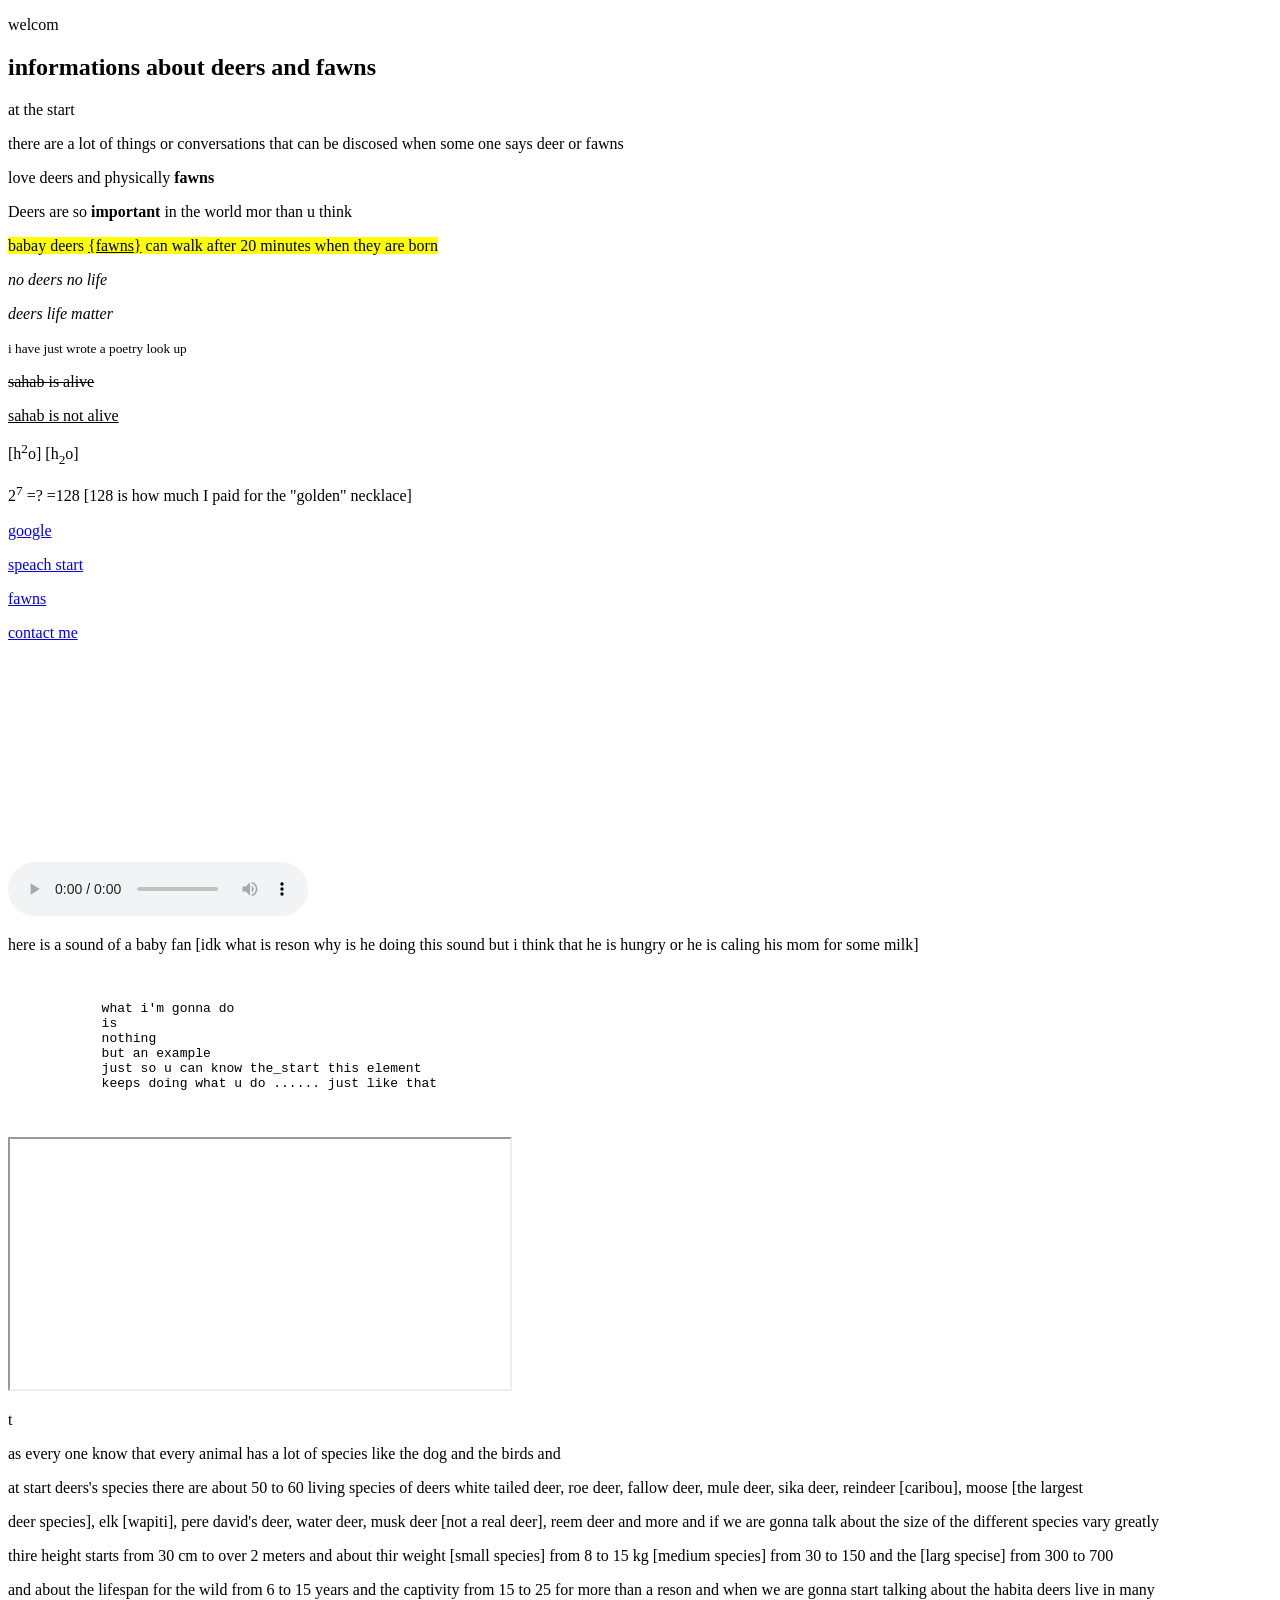
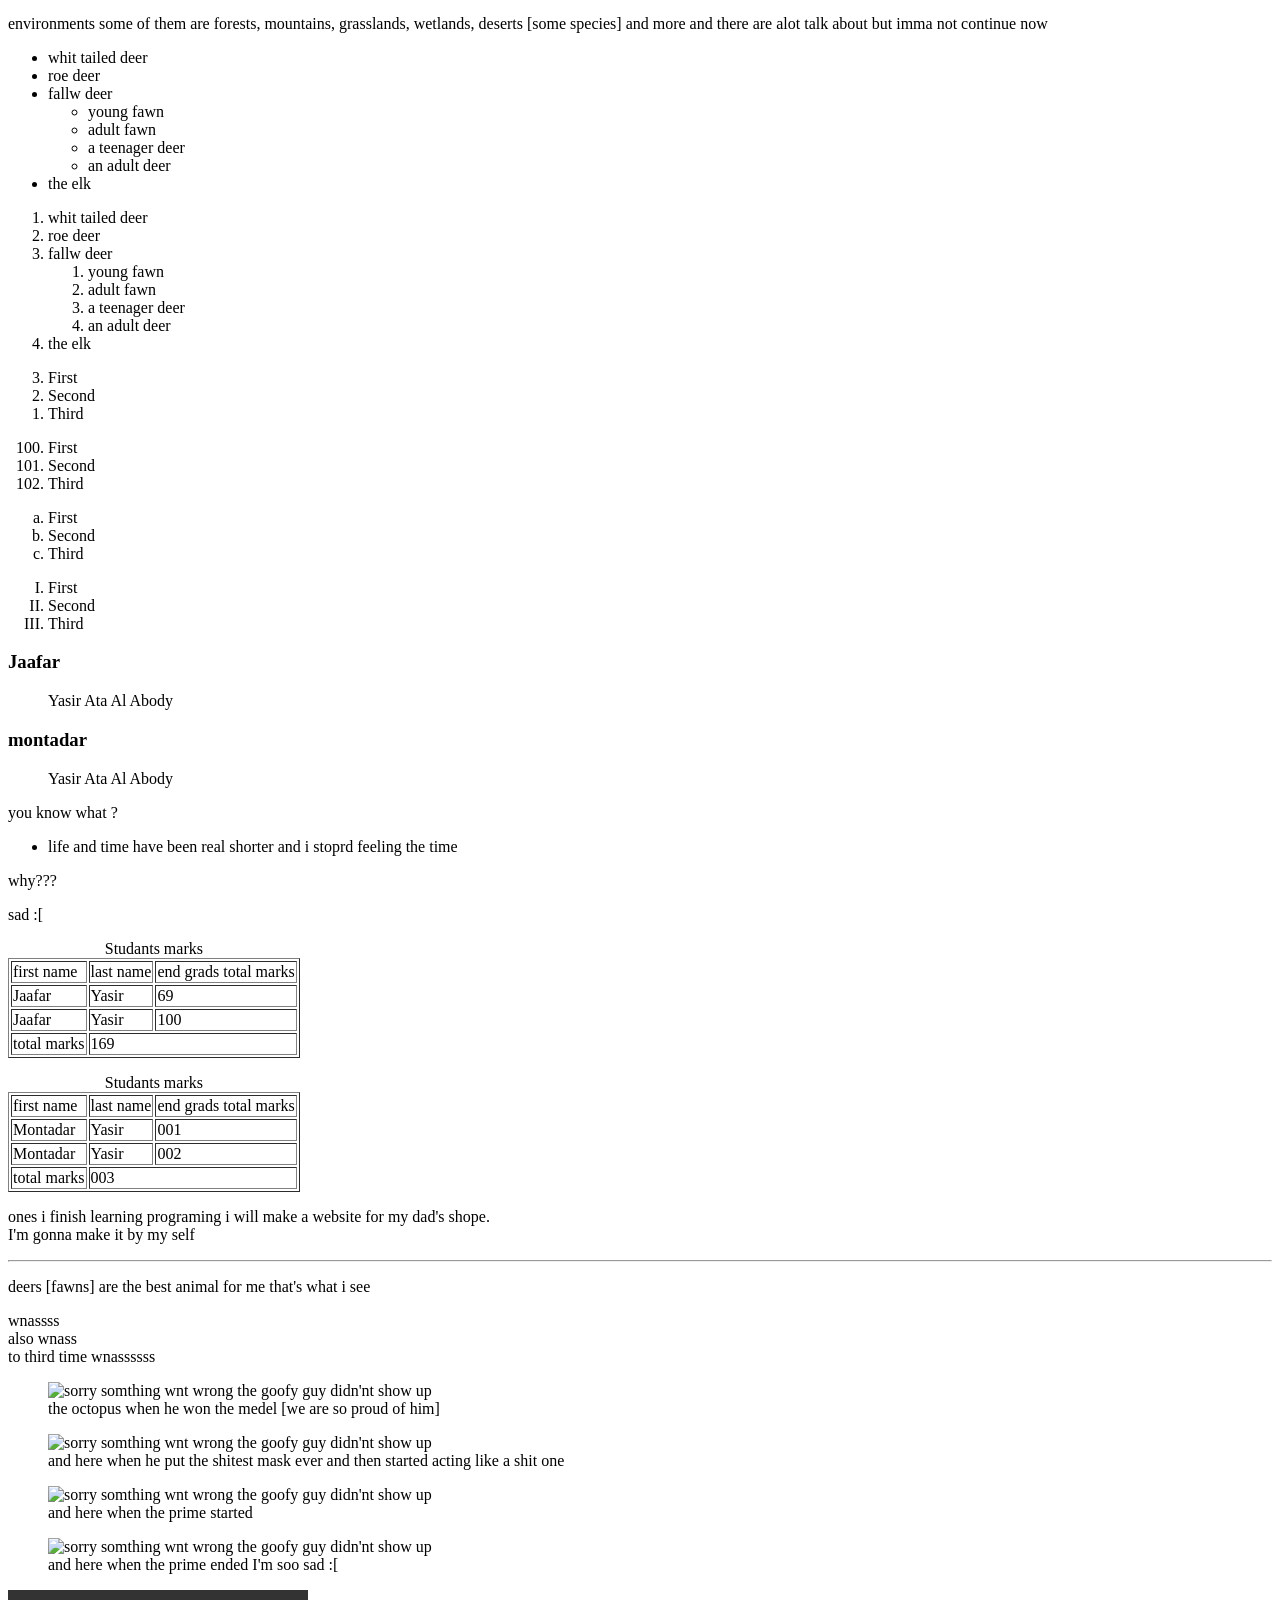
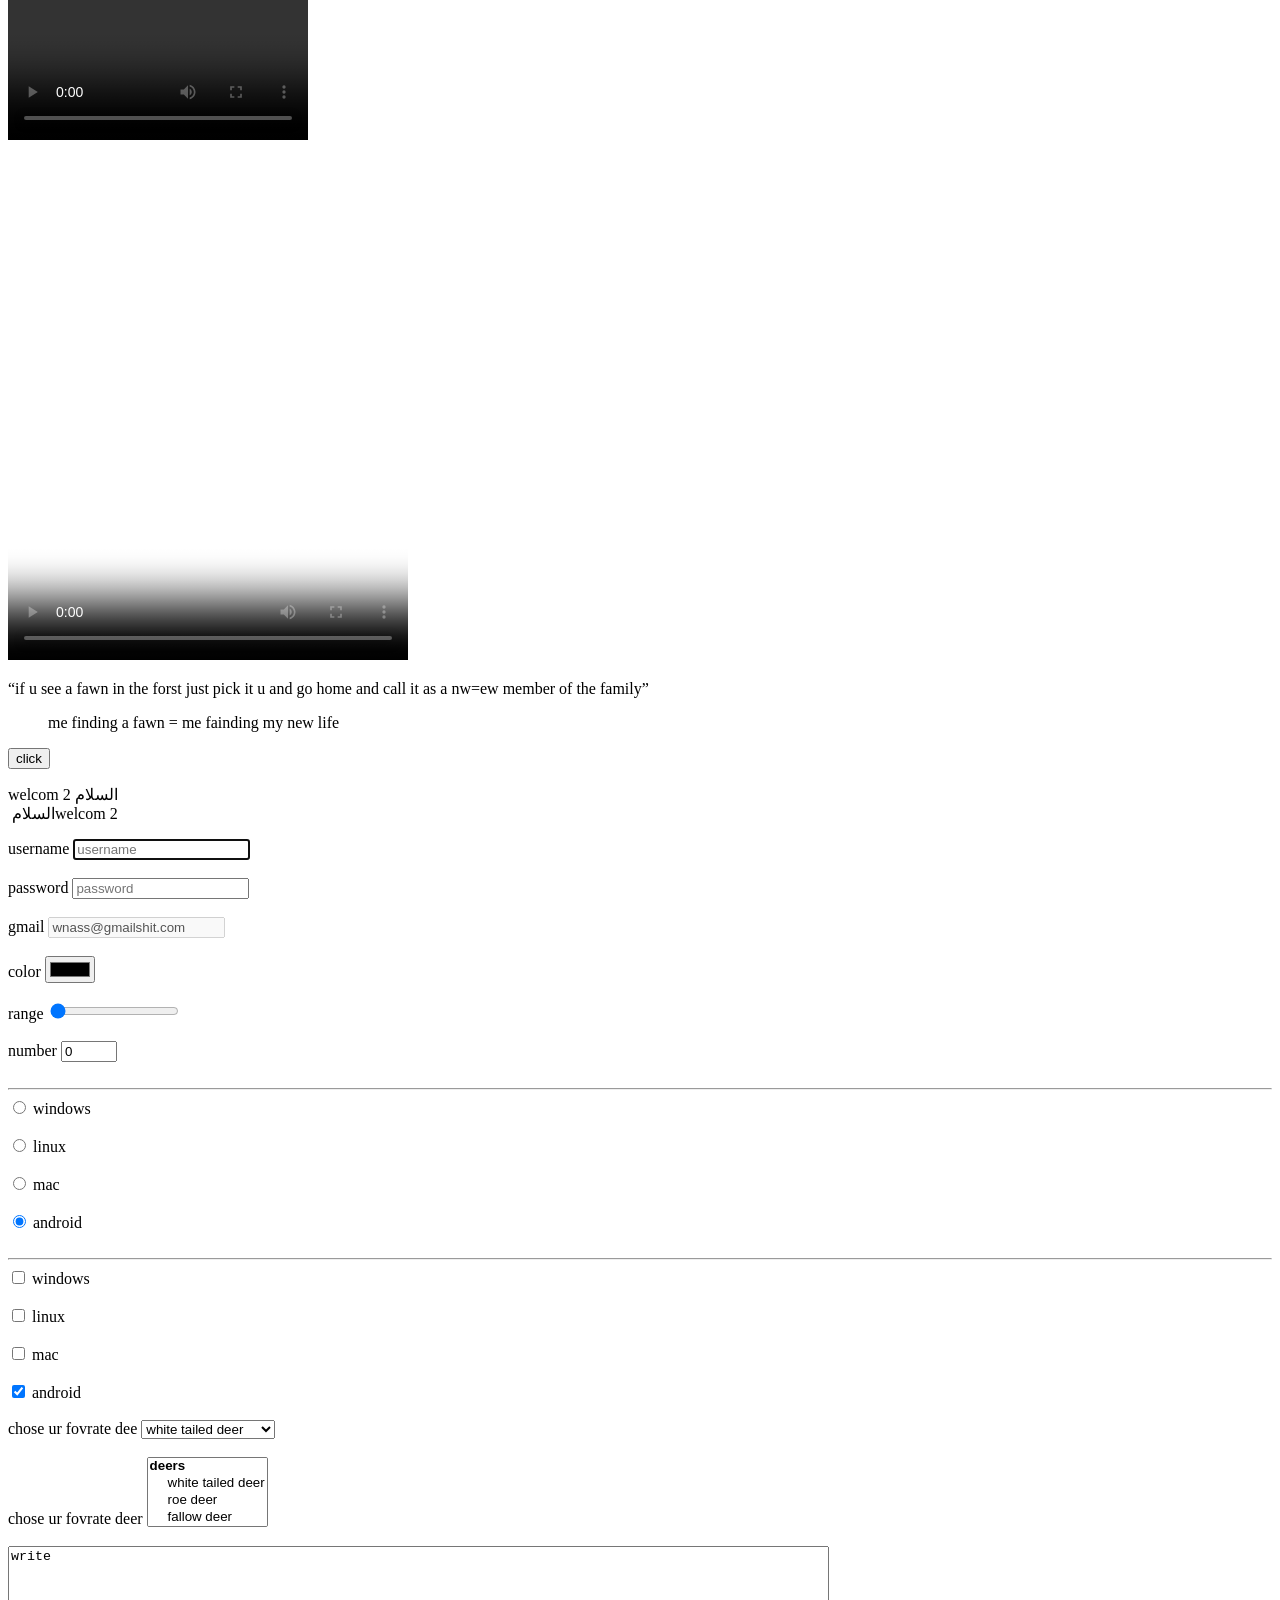
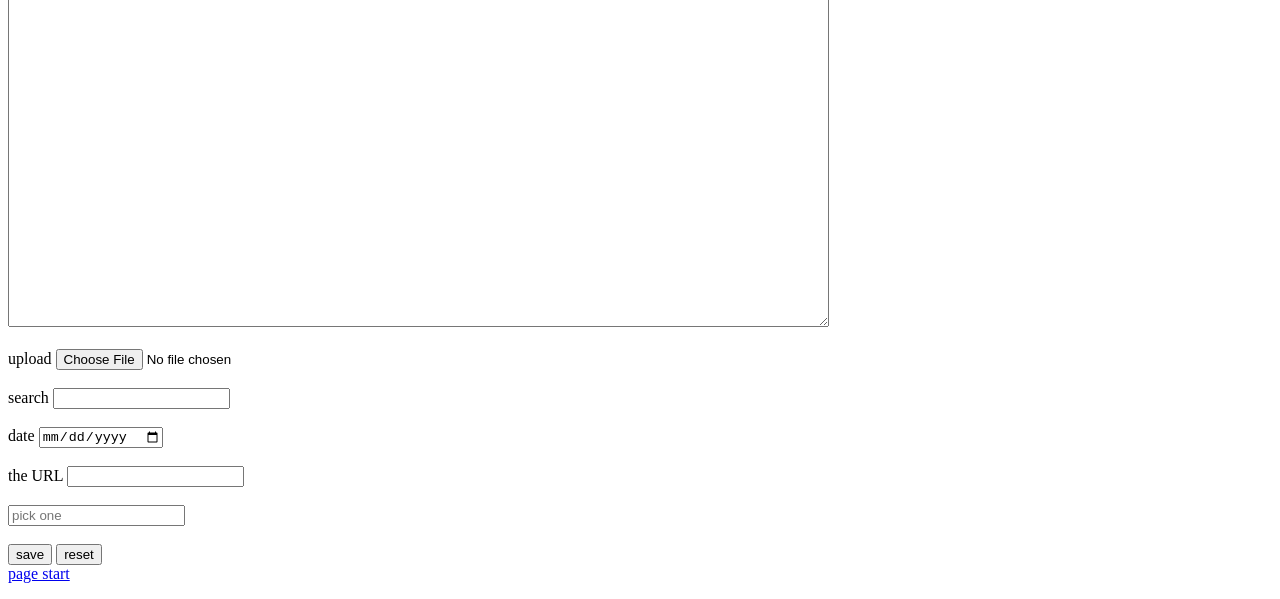
==== index.html @ 4ec89a50 "1" ====
<!DOCTYPE html>
<html lang="en">
    <meta name="discription" content="here u are gonna see some informations about deers and fawns" />
    
    <head>
        <title> jaafar_html+CSS</title>
    </head>
    <Link rel="stylsheet" href="index.css">
        <p id="page_start">
        welcom
        </p>
    <body>
            <h2>informations about deers and fawns</h2>
            <p calss="my-first-p">
                at the start 
            </p>
            there are a lot of things or conversations that can
            be discosed when some one says deer or fawns
        </p> love deers and physically <b>fawns</b>
         <P>
            Deers are so <strong>important</strong> in the world mor than u think 
        </P> 
        <p>
           <mark> babay deers <u>{fawns}</u>
             can walk after 20 minutes when they are born </mark>
        </p>
        <p>
            <i>
                no deers no life
            </i>
        </p>
        <p>
            <em>
                deers life matter
            </em>
        </p>      
        <p>
            <small>
                i have just wrote a poetry look up
            </small>
        </p>
        <p>
            <del>sahab is alive</del>
        </p>

        <p>
           <ins> sahab is not alive </ins>
        </p>
        <p>
           [h<sup>2</sup>o] [h<sub>2</sub>o]
        </p>
        <p>
            2<sup>7</sup> =? =128 [128 is how much I paid for the "golden"
             necklace]
        </p>
        <p>
    <a href="https://google.com" target="_blank" title="Open google and serch [deers]">google</a>
        </p>

        <p>
        <a href="#the_start" title="skip to the start of the speach">speach start</a>
        <p>
        <a href="https://toknowtheland.com/blog/earlydaysinthelivesoffawns" target="_blank" title="know some information about fawns">fawns
        <p>
        </a>
    </p>
        <a href="mailto:amesomorlodWM@gmail.com" title="go to gmail">contact me</a>     
     <p>

        <img src="https://dictionary.cambridge.org/images/thumb/fawn_noun_002_13530.jpg?version=6.0.80" alt="" width="500px">
     </p>
     <p>
        <img src="https://encrypted-tbn0.gstatic.com/images?q=tbn:ANd9GcTfpJ6cUrOnuz2rnadRdw2T6zLLbq3lsRWZYPFgx9CZ3A&s=10" alt="">
     </p>
        <p>
            <img src="https://a-z-animals.com/media/2021/12/fawn-closeup-picture-id516946969.jpg" alt=""width="600">
        <p>
            <img src="https://encrypted-tbn0.gstatic.com/images?q=tbn:ANd9GcSZIADyvtuXwyiFSKUsiDVc4rbxoDLCqcpcG_L2-N6LKw&s=10" alt="">
            
        </p>
        <p>
            <img src="https://i.pinimg.com/564x/32/e7/c9/32e7c96ead98dad8205f0f833306c38b.jpg" alt="">
            
        </p>
        <p>
            <img src="https://static.wixstatic.com/media/2283c1_62ff56b1443c47478d6bbac114c82521~mv2.jpg/v1/fill/w_568,h_378,al_c,q_80,usm_0.66_1.00_0.01,enc_avif,quality_auto/2283c1_62ff56b1443c47478d6bbac114c82521~mv2.jpg" alt="">
        </p>
        <p>
            <audio controls>
                <source src="freesound_community-fawn-bleats-98384.mp3" type="audio/mp3">
                <p>
                here is a sound of a baby fan
                [idk what is reson why is he doing this sound but i think that he is hungry or he is caling his mom for some milk]    
                </p>
            </audio>
        </p>
        <br>
        <pre>
            what i'm gonna do 
            is 
            nothing
            but an example 
            just so u can know the_start this element 
            keeps doing what u do ...... just like that 
        </pre>
        <br>
        <iframe src="https://elzero.org/" width="500" height="250">Al_zero_web_school.</iframe>
    <p>t
        <p> as every one know that every animal has a lot of species like the dog and the birds and 
        <p id="the_start">at start deers's species there are about 50 to 60 living species of deers white tailed deer, roe deer, fallow deer, mule deer, sika deer, reindeer [caribou], moose [the largest </p>
        <p> deer species], elk [wapiti], pere david's deer, water deer, musk deer [not a real deer], reem deer and more and if we are gonna talk about the size of the different species vary greatly </p> 
        <p> thire height starts from 30 cm to over 2 meters and about thir weight [small species] from 8 to 15 kg [medium species] from 30 to 150 and the [larg specise] from 300 to 700 </p>

        <p> and about the lifespan for the wild from 6 to 15 years and the captivity from 15 to 25 for more than a reson and when we are gonna start talking about the habita deers live in many </p>
        <p> environments some of them are forests, mountains, grasslands, wetlands, deserts [some species] and more and there are alot  talk about but imma not continue now  </p>
    </p>
    <p>
        <ul>
        <li>
            whit tailed deer
        </li>
        <li>
            roe deer
        </li>
        <li>
            fallw deer
            <ul>
            <li>young fawn</li>
            <li>adult fawn</li>
            <li>a teenager deer</li>
            <li>an adult deer</li>
            </ul>
        </li>
        <li>
        the elk
        </li>
        </ul>
    </p>
    <ol>
        <li>
            whit tailed deer
        </li>
        <li>
            roe deer
        </li>
        <li>
            fallw deer
            <ol>
            <li>young fawn</li>
            <li>adult fawn</li>
            <li>a teenager deer</li>
            <li>an adult deer</li>
            </ol>
        </li>
        <li>
        the elk
        </li>
        </ol>
    </p>
    <p>
        <ol reversed>
            <li>First</li>
            <li>Second</li>
            <li>Third</li>
        </ol>
    </p>
    <p>
     <ol start="100">
            <li>First</li>
            <li>Second</li>
            <li>Third</li>
        </ol>   
    </p>
<p>
<ol type="a">
            <li>First</li>
            <li>Second</li>
            <li>Third</li>
        </ol>
</p>
<p>
    <ol type="I">
            <li>First</li>
            <li>Second</li>
            <li>Third</li>
        </ol>
</p>
    <dl>
        <h3><dt>Jaafar</dt></h3>
        <dd>Yasir Ata Al Abody</dd>
        <h3><dt>montadar</dt></h3>
        <dd>Yasir Ata Al Abody</dd>
    </dl>
   <p>
    you know what ?
   </p>
   <p>
    <ul>
   <li>life and time have been real shorter and i stoprd feeling the time </li> 
   </ul>
   
   </p>
   <p>
    why???
   </p>

   <p>
    sad :[
   </p>
   <p>
   <table border="1">
        <caption>Studants marks</caption>
    <thead>

        <tr>
            <td>
                first name
            </td>
            <td>
                last name
            </td>
            <td>
                end grads 
                total marks
            </td>
        </tr>
    </thead>
    <tbody>
        <tr>
            <td>
                Jaafar
            </td>
            <td>
                Yasir
            </td>
            <td>
                69
        </tr>
        <tr>
                <td>
                Jaafar
            </td>
            <td>
                Yasir
            </td>
            <td>
                100

            </td>
        </tr>
    </tbody>
    <tfoot>
        <tr>
            <td>
                total marks
            </td>
            <td colspan="2">
                169
            </td>
        </tr>
    </tfoot>
    </table>
   </p>
   <p>
    <table border="1">
        <caption>Studants marks</caption>
    <thead>

        <tr>
            <td>
                first name
            </td>
            <td>
                last name
            </td>
            <td>
                end grads 
                total marks
            </td>
        </tr>
    </thead>
    <tbody>
        <tr>
            <td>
                Montadar
            </td>
            <td>
                Yasir
            </td>
            <td>
                001
        </tr>
        <tr>
            <td>
               Montadar    
            </td>
            <td>
                Yasir
            </td>
            <td>
                002

            </td>
        </tr>
    </tbody>
    <tfoot>
        <tr>
            <td>
                total marks
            </td>
            <td colspan="2">
                003

            </td>
        </tr>
    </tfoot>
    </table>
   </p>
   <p>
    ones i finish learning programing i will make a <span>website</span> for my dad's shope. <br>I'm gonna make it by my self
   </p>

     <!--
    ucan use the <span></span> so u can control the word that's inside it with css 
     -->
    <!--
      u can use the element <br> so u can start a new line exactly like the <p></p>
      -->
      <hr>
      <p>
        deers [fawns] are the best animal for me that's what i see
      </p>
      <!--
       by using <div></div> the contaner u'll be able to control ane much of elements in css
       -->
       <section>
        wnassss
       </section>
       <aside>
        also wnass
       </aside>
       <article>
        to third time wnassssss
       </article>
       <figure>
        <img src="IMG-20260806-WA0003.jpg" alt="sorry somthing wnt wrong the goofy guy didn'nt show up">
        <figcaption>the octopus when he won the medel [we are so proud of him]</figcaption>
       </figure>
       <figure>
         <img src="IMG-20260809-WA0001.jpg" alt="sorry somthing wnt wrong the goofy guy didn'nt show up" width="200">
         <figcaption>and here when he put the shitest mask ever and then started acting like a shit one
         </figcaption>
         </figure>
         <figure>
            <img src="IMG-20260809-WA0007.jpg" alt="sorry somthing wnt wrong the goofy guy didn'nt show up" width="200">
            <figcaption>and here when the prime started</figcaption>
         </figure>
         <figure>
            <img src="IMG-20260809-WA0011.jpg" alt="sorry somthing wnt wrong the goofy guy didn'nt show up" width="200" height="400">

            <figcaption>and here when the prime ended I'm soo sad :[
            </figcaption>
         </figure>
        <p>
            <video controls width="300">
                <source src=" VID_20260719_031650_533.mp4" type="video/mp4">
            </video>
        </p>
        <p>

            <video controls width="400" height="500" poster="A pic of a good fawn.jpg">look at this
            <source src="a fawn running.mp4" type="video/mp4">
            </video>
        </p>
        <p>
            <q>if u see a fawn in the forst just pick it u and go home and call it as a nw=ew member of the family</q>
        </p>
        <blockquote>me finding a fawn = me fainding my new life</blockquote>
        <p>
            <button>click</button>
        </p>
        <p>
            <!--
             <wbr></wbr> by using this element u will be able to breack links just like <br> but in links only
            --> 
             welcom 2 السلام
             <br>
             <bdi>السلام </bdi> welcom 2 
        </p>
        
        
        <p>
            <div>
        <form action="Jaafar,alehandrogrnata" method="get">
                    <div>
                    <label>username</label>
                    <input type="text" required placeholder="username" name="username" autofocus>

                    </div>
                    <br>
                    <div>
                        <label>password</label>
                    <input type="password" required placeholder="password" name="password" minlength="8" maxlength="20">
                    </div>
                        <br>
                    <div>
                        <label>gmail</label>
                        <input type="text" placeholder="write your gmail" value="wnass@gmailshit.com" required name="emil" disabled>
                        <br>
                        <br>

                        <div>
                        <label>color</label>
                        <input type="color" name="color" required
                        >
                        </div>
                        <br>
                        <div>
                            <label>range</label>
                            <input type="range" name="range" min="0" max="100" step="10" value="0" required>
                        </div>
                        <br>
                        <div>
                            <label for="num">number</label>
                            <input id="num" type="number" name="number" min="0" max="100" step="10" value="0" required>
                        </div>
                        <br>
                        <hr>
                         <div>
                            <input id="win" type="radio" name="os" value="windows"/>
                            <label for="win">windows</label>
                        </div>
                        <br>
                        <div>
                            <input id="lin" type="radio" name="os" value="linux"/>
                            <label for="lin">linux</label>
                        </div>
                        <br>
                        <div>
                            <input id="mac" type="radio" name="os" value="mac">
                            <label for="mac">mac</label>
                        </div>
                        <br>
                        <div>
                            <input id="andi" type="radio" name="os" value="android" checked/>
                            <label for="andi">android</label>
                        </div>
                    <br>
                    <hr>
                    <div>
                            <input id="win1" type="checkbox" name="os" value="windows"/>
                            <label for="win1">windows</label>
                        </div>
                        <br>
                        <div>
                            <input id="lin1" type="checkbox" name="os" value="linux"/>
                            <label for="lin1">linux</label>
                        </div>
                        <br>
                        <div>
                             <input id="mac1" type="checkbox" name="os" value="mac">
                            <label for="mac1">mac</label>
                        </div>
                        <br>
                        <div>
                            <input id="andi1" type="checkbox" name="os" value="android" checked/>
                            <label for="andi1">android</label>
                        </div>
                        <br>
                <div>
                            <label for="deers">chose ur fovrate dee
                            </label>
                            <select name="kinds of deers" id="deers">
                        <optgroup label="deers">
                            <option value="white tailed" slected>white tailed deer</option>
                            <option value="roe">roe deer</option>
                            <option value="fallow">fallow deer</option>
                        </optgroup>
                        <optgroup label="also deers">
                            <option value="white tailed">white tailed deer</option>
                            <option value="roe">roe deer</option>
                            <option value="fallow">fallow deer</option>
                        </optgroup>
                        </select>
                </div>
                        <br>
                    <div>
                            <label for="deers">chose ur fovrate deer</label>
                            <select name="kinds of deers" id="deers" multiple>
                        <optgroup label="deers">
                            <option value="white tailed">white tailed deer</option>
                            <option value="roe">roe deer</option>
                            <option value="fallow">fallow deer</option>
                        </optgroup>
                        <optgroup label="also deers">
                            <option value="white tailed">white tailed deer</option>
                            <option value="roe">roe deer</option>
                            <option value="fallow">fallow deer</option>
                        </optgroup>
                        </select>
                </div>
                        <br>
                        <div>
                            <textarea name="subject" placeholder="write" cols="100" rows="25">write</textarea>
                        </div>
                        <br>
                        <div>
                            <label>upload</label>
                            <input type="file">
                        </div>
                        <br>
                        <div>
                            <label>search</label>
                            <input type="search">
                        </div>
                        <br>
                        <div>
                            <label>date</label>
                            <input type="date">

                        </div>
                        <br>
                        <div>
                            <label>the URL</label>
                            <input type="url">
                        </div>
                        <br>
                        <div>
                            <input list="fawns" name="fawns" placeholder="pick one">
                    <datalist id="fawns">
                            <option value="fawns">
                            <option value="fawn 1">
                            <option value="fawn 2">
                            <option value="fawn 3">
                            <option value="fawn 4">
                            <option value="fawn 5">
                    </datalist>
                        </div>
                        <br>
                        <div>
                        <input type="submit" value="save">
                        <input type="reset" value="reset">
                        </div>
                    </div>
        </form>
            </div>
            <a href="#page_start" title="back to the start of the page">page start</a>

        </p>
        <!-- we got the elemen <name> u gotta put it in the elemen <input type="text"> so when u send the informations
             to the backind he will see what u named all the informations like password and the name of the account and the emil  
         -->
        <!-- <form action=""></form>  look down-->
        <!-- look bro there is some thing its name is <action> andd the write place to put in is inside the <form{here}></form>
             and by using it all the information will be send to the backind like the password and the username and the emil just like that 
        -->
       <!--
        i just dont know what these doese mean the alrtical and the section and the aside 
        -->


</body>
</html>


<!--
 when is the end?
 -->



<!-- i will try as hard as i can 
 <3 deers but fawns more at the same time 
-->
---- index.css ----
.my-firsy-p{
    color: aqua;
    font-size: 45px;
}
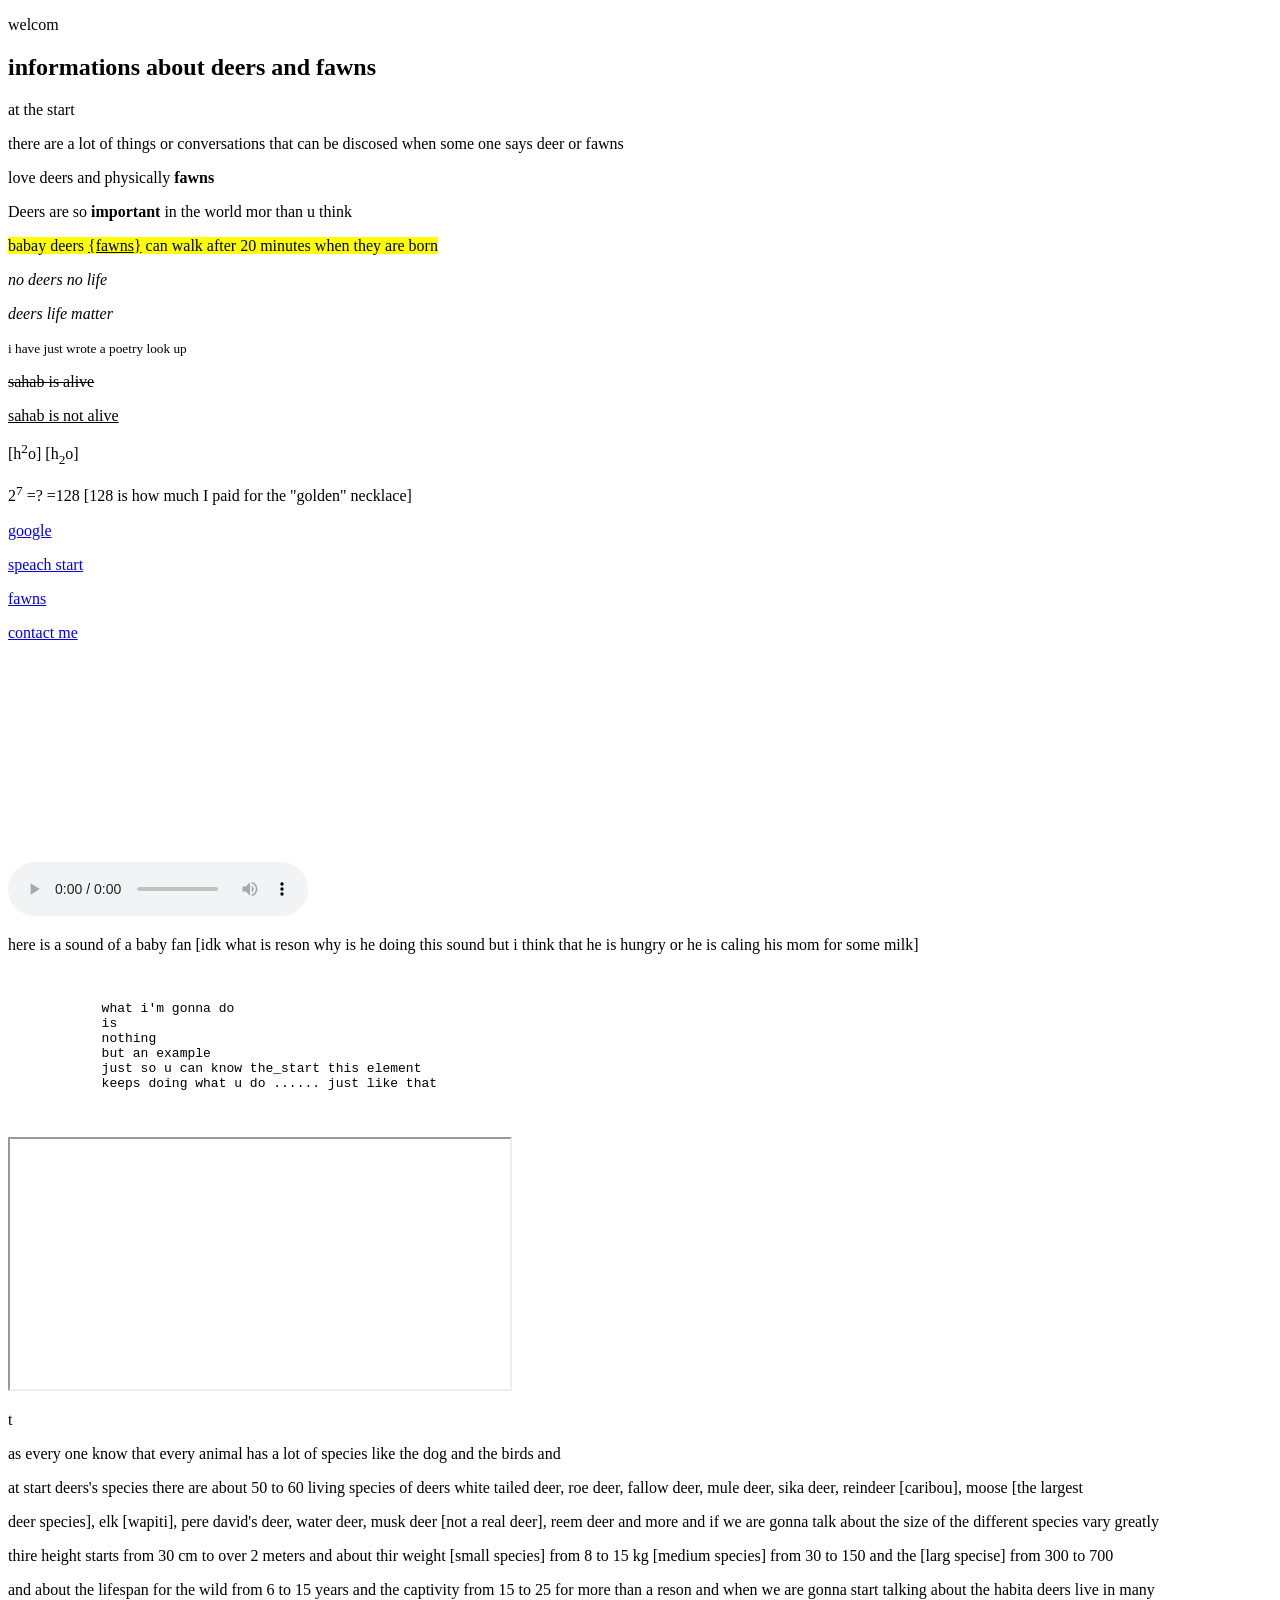
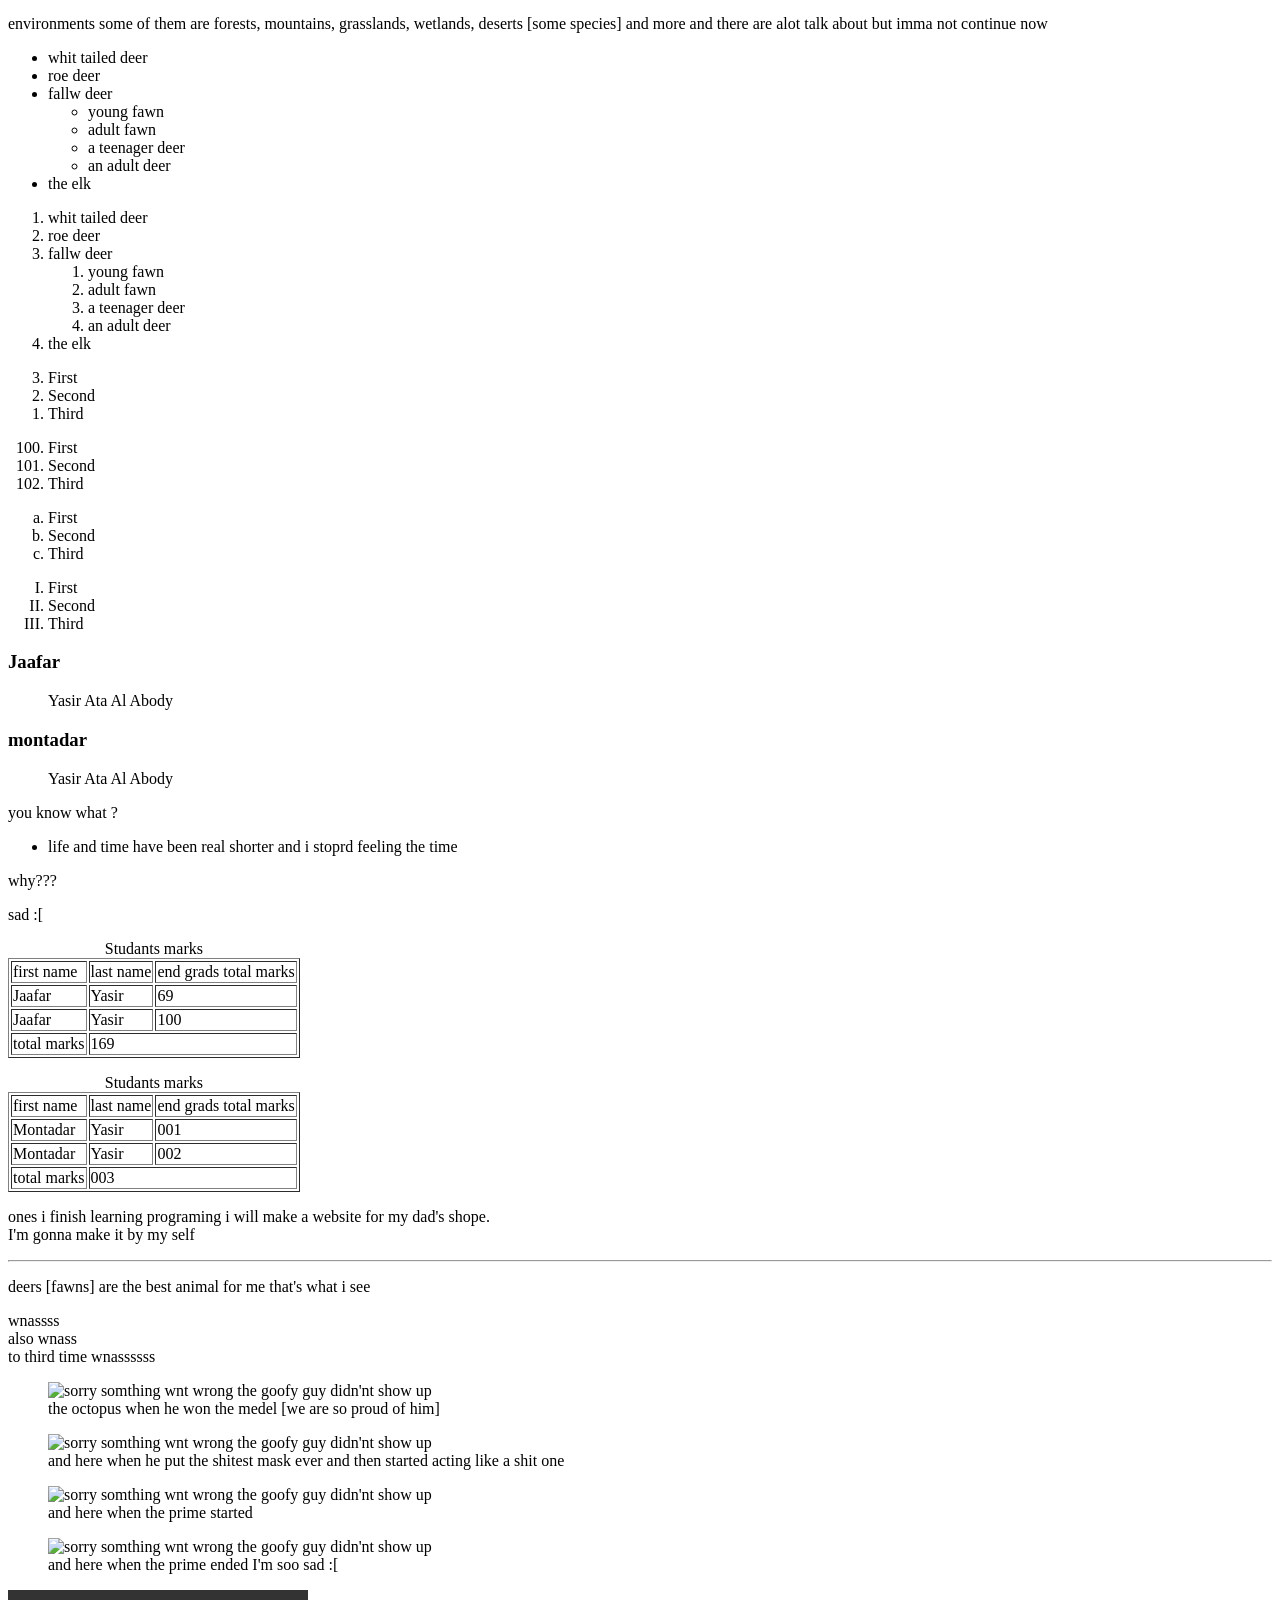
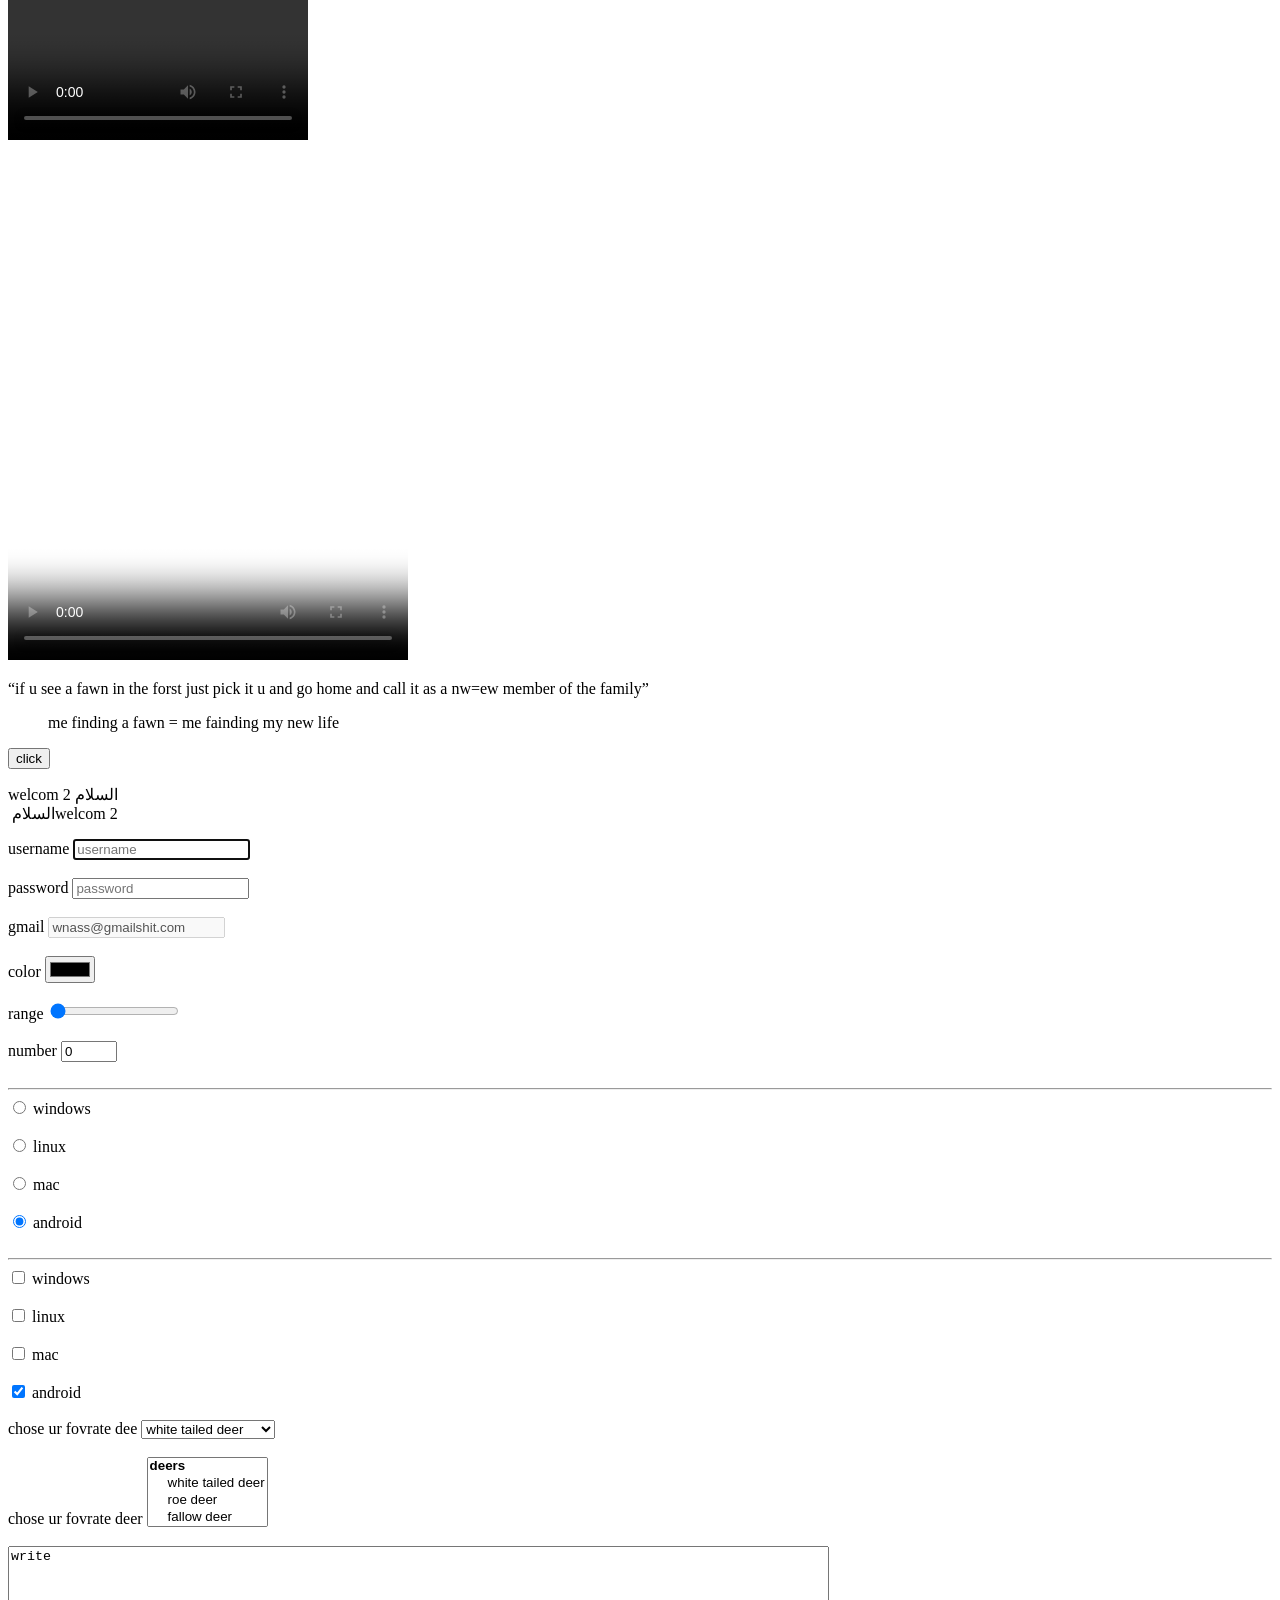
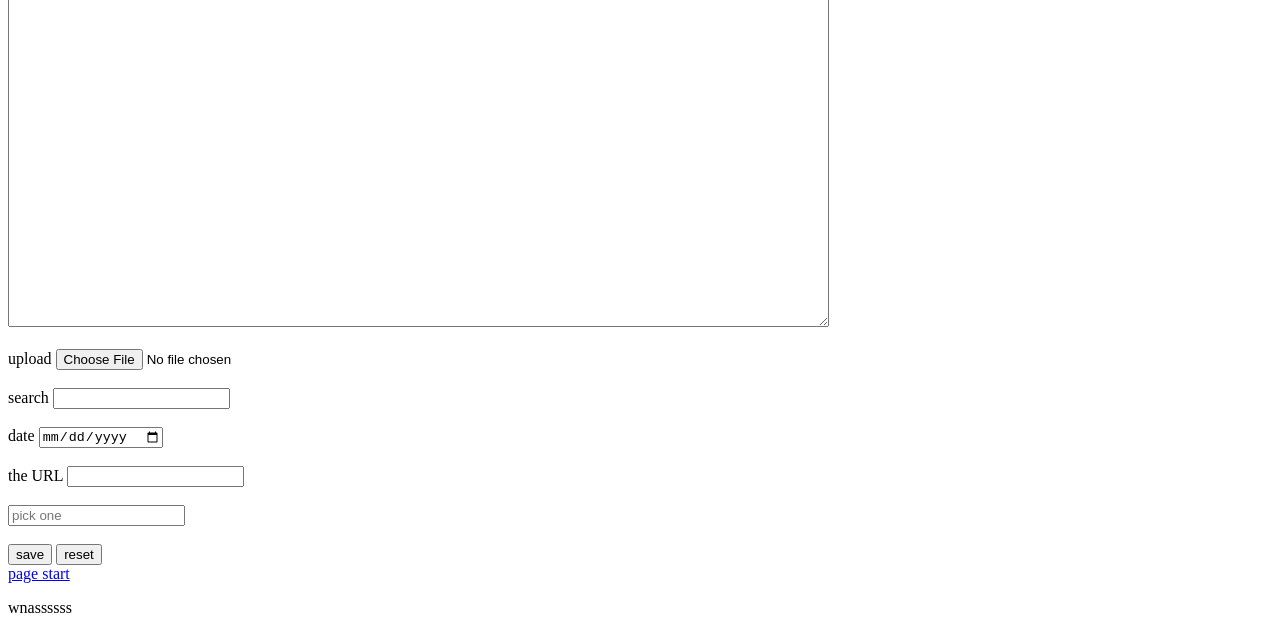
==== commit c38c0e34: "1" ====
--- a/index.html
+++ b/index.html
@@ -8,7 +8,7 @@
     <head>
         <title> jaafar_html+CSS</title>
     </head>
-    <Link rel="stylsheet" href="index.css">
+    <Link rel="stylsheet" href="deer_websit/index.css">
         <p id="page_start">
         welcom
         </p>
@@ -550,6 +550,7 @@
             <a href="#page_start" title="back to the start of the page">page start</a>
 
         </p>
+        wnassssss
         <!-- we got the elemen <name> u gotta put it in the elemen <input type="text"> so when u send the informations
              to the backind he will see what u named all the informations like password and the name of the account and the emil  
          -->
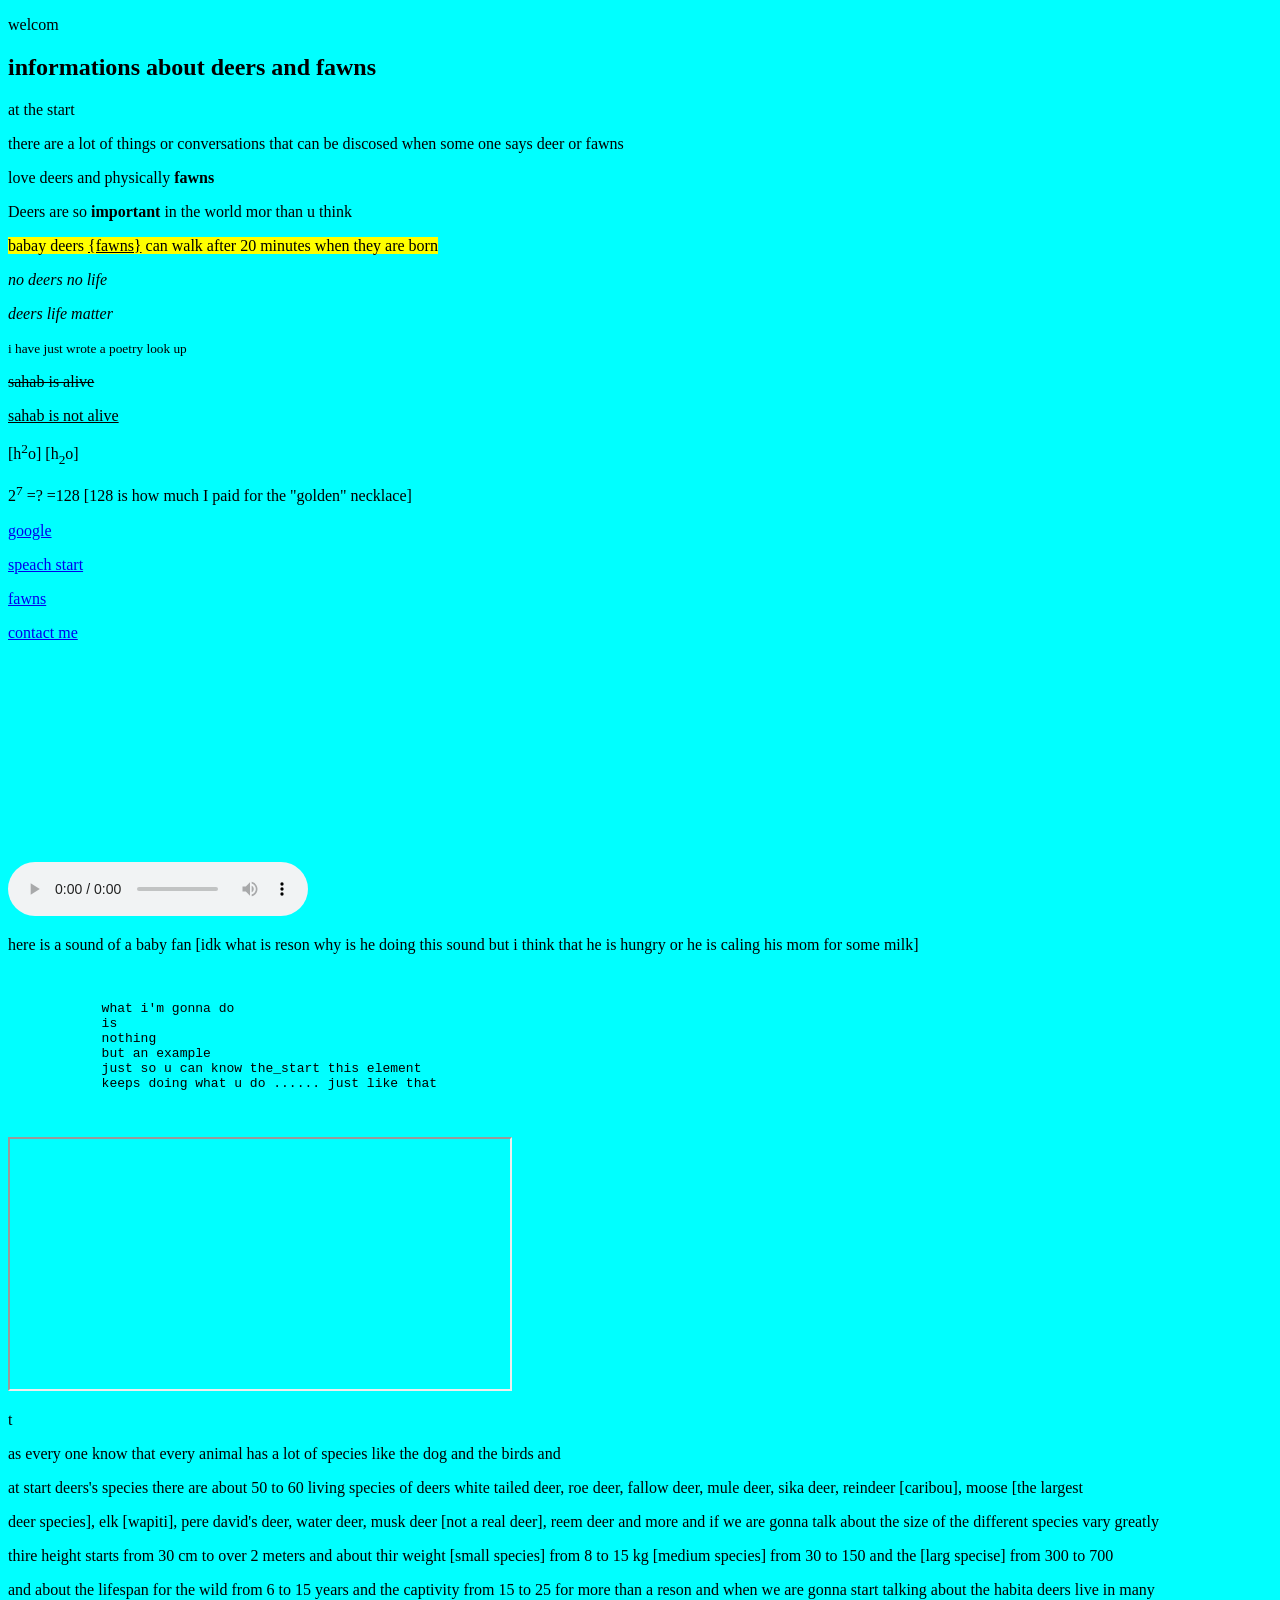
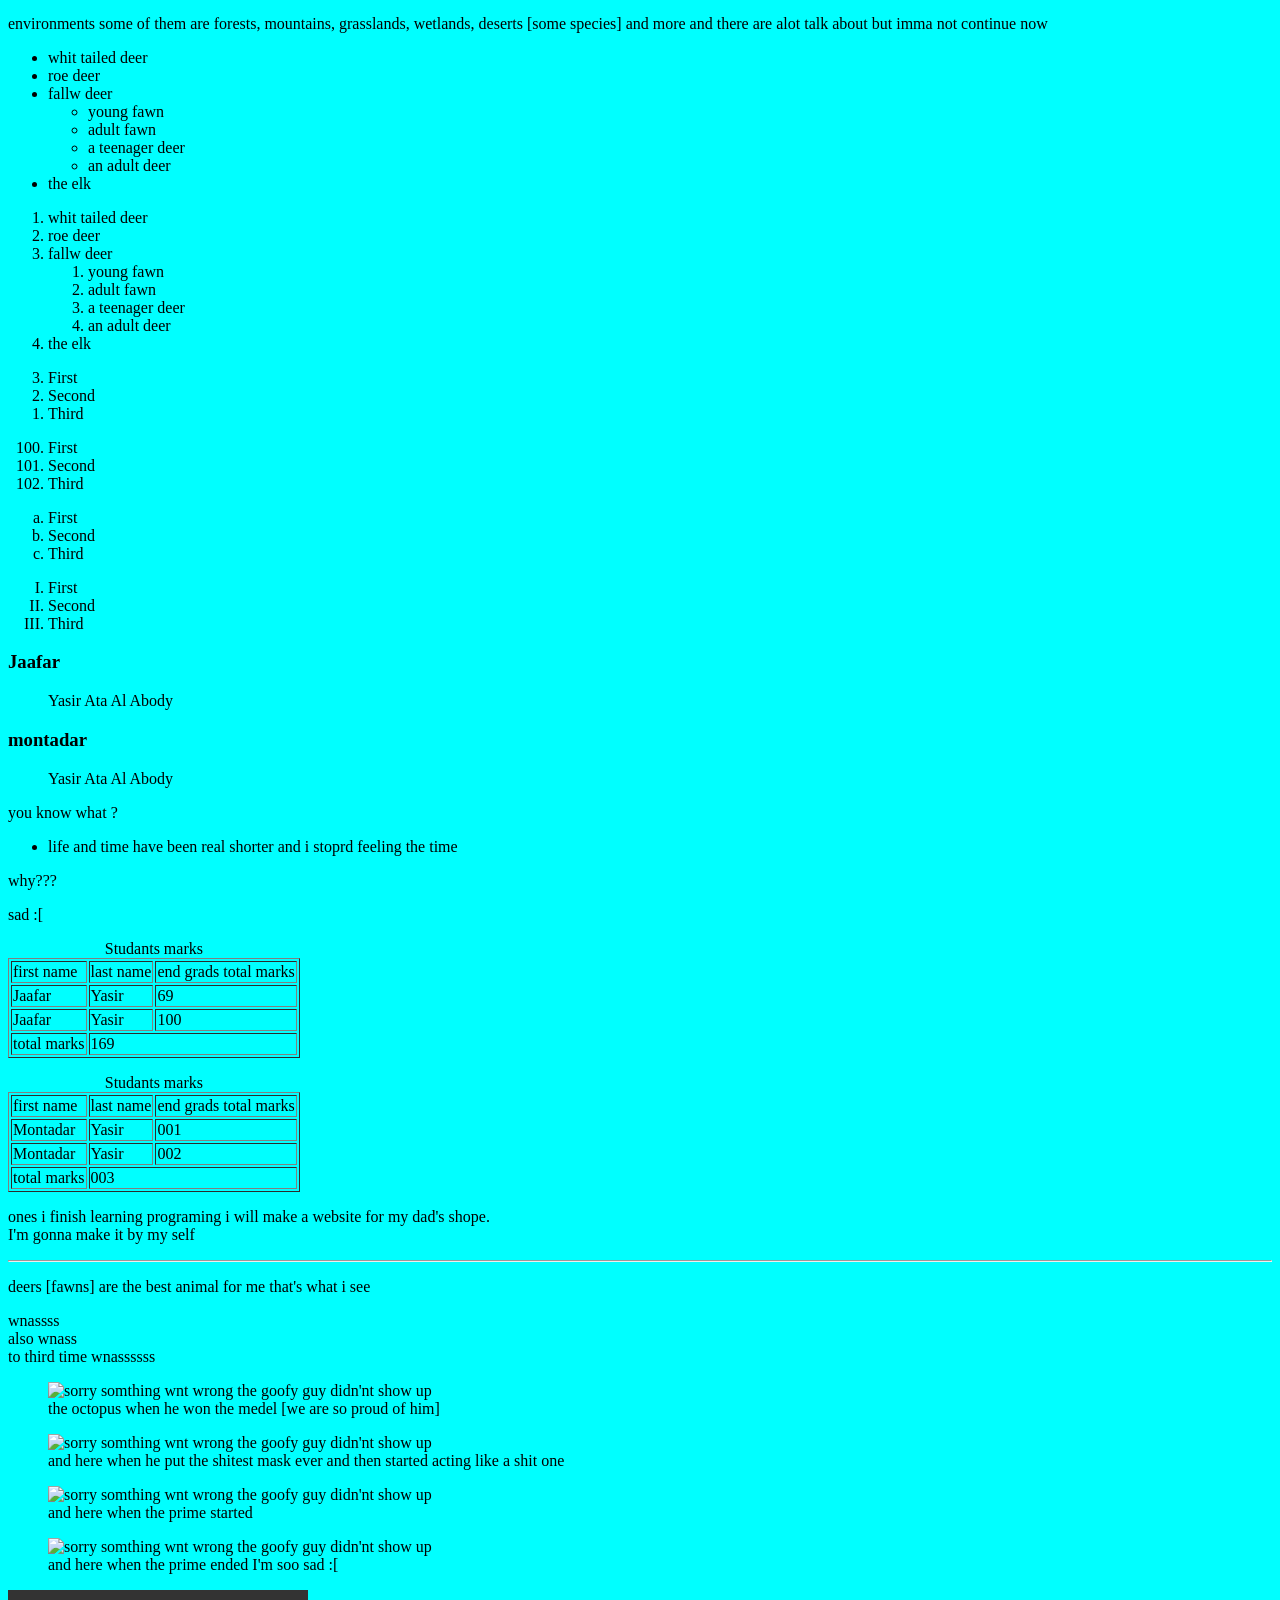
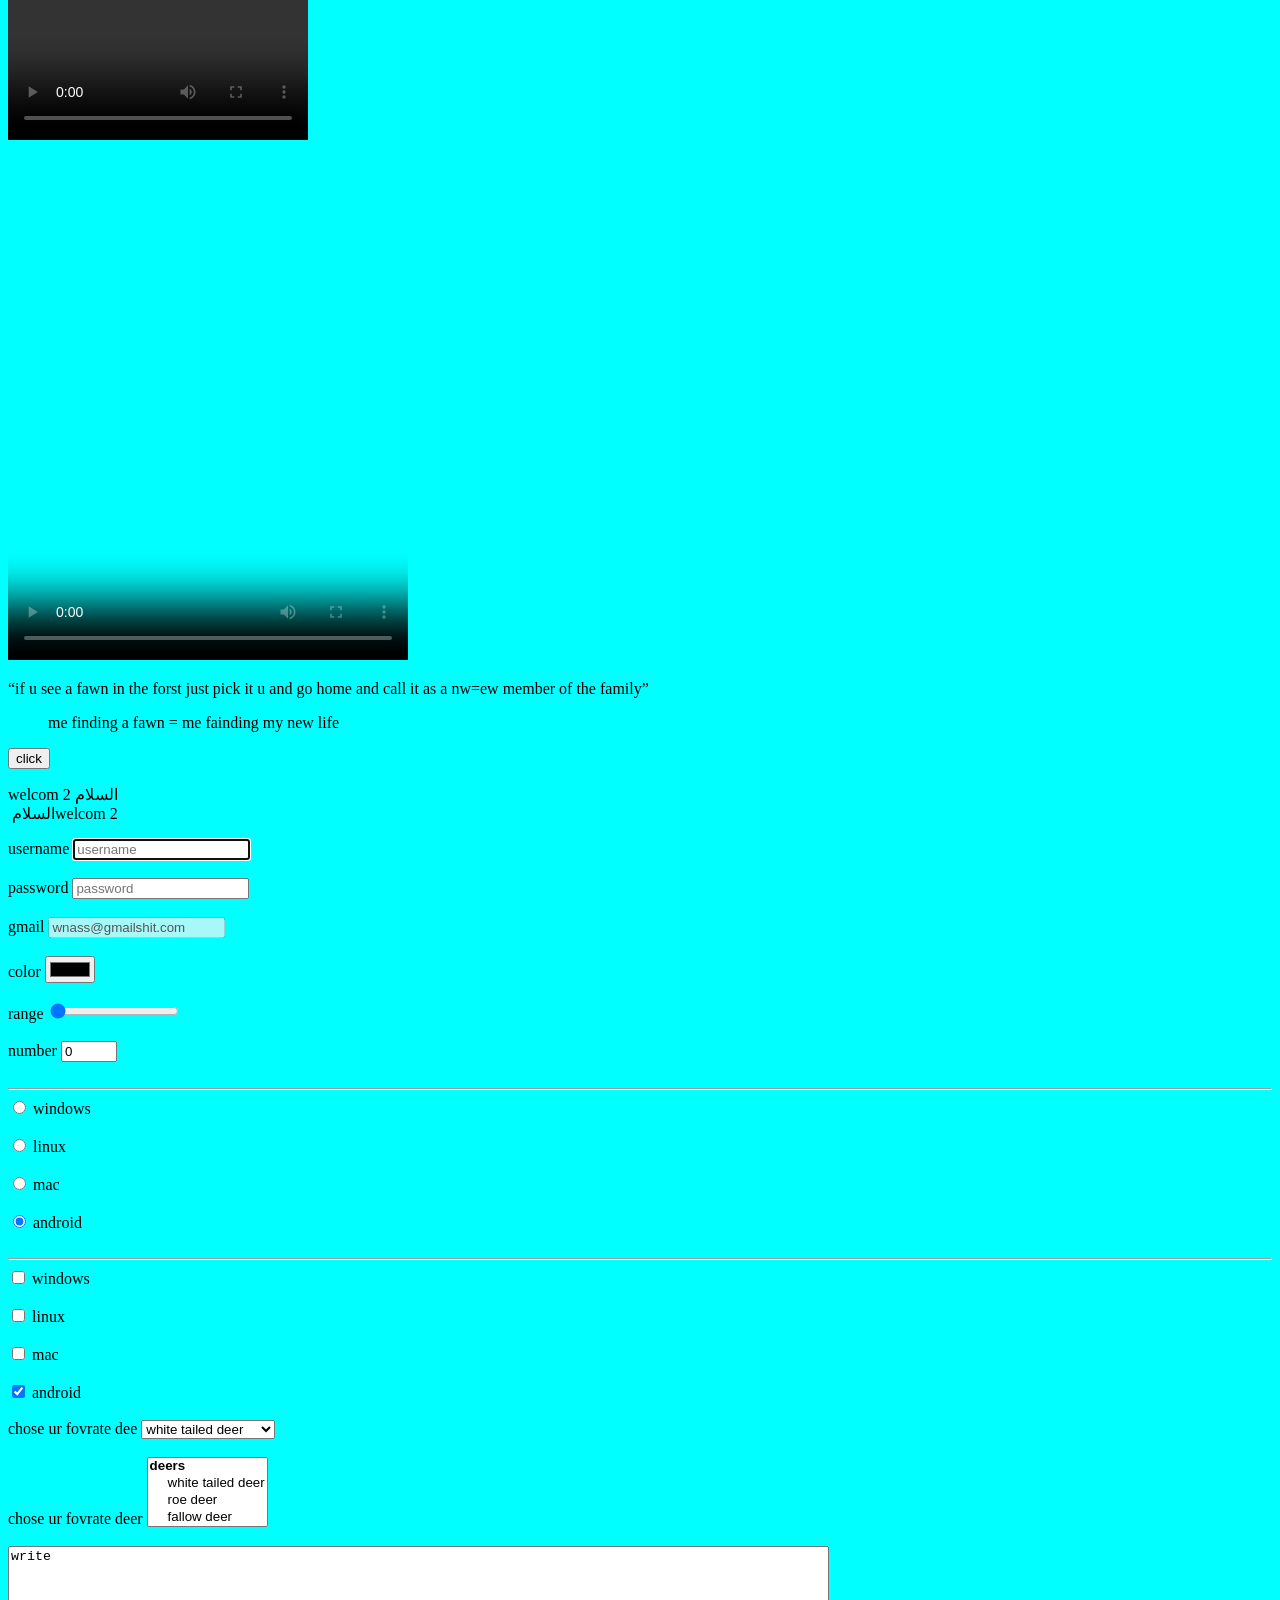
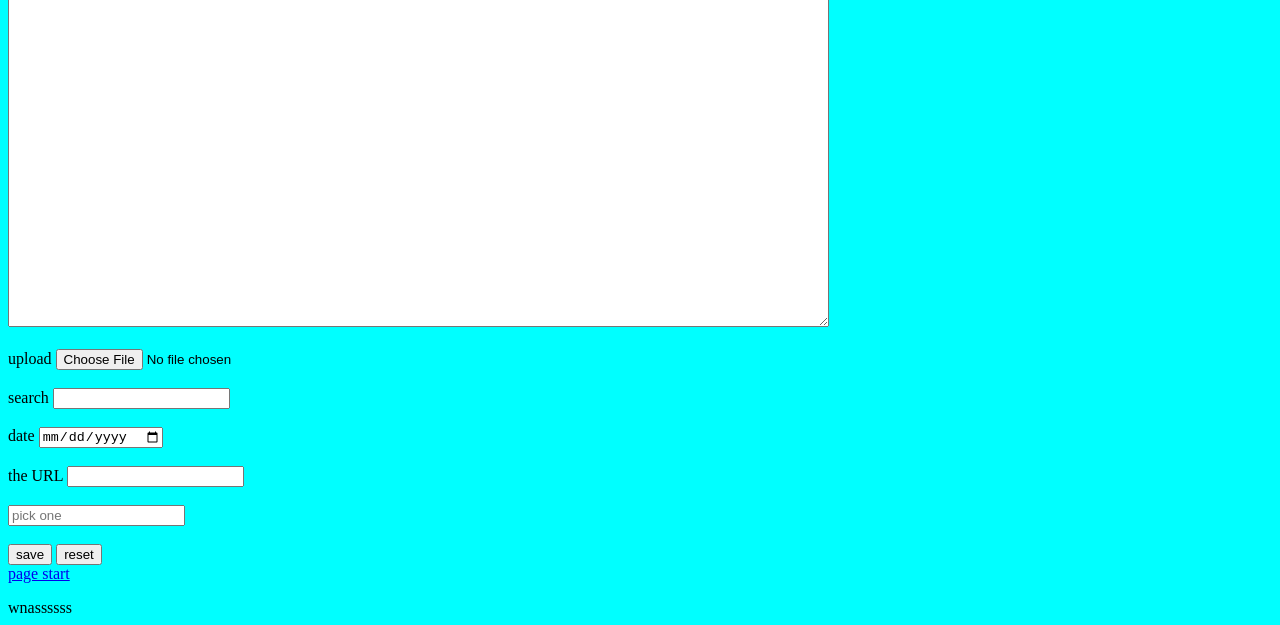
==== commit 0e9c3a51: "1" ====
--- a/index.html
+++ b/index.html
@@ -7,14 +7,19 @@
     
     <head>
         <title> jaafar_html+CSS</title>
+        <Link rel="stylsheet" href="index.css">
+            <style>
+                body {
+                    background-color: aqua;
+                }
+            </style>
     </head>
-    <Link rel="stylsheet" href="deer_websit/index.css">
         <p id="page_start">
         welcom
         </p>
     <body>
             <h2>informations about deers and fawns</h2>
-            <p calss="my-first-p">
+            <p class="my-first-p">
                 at the start 
             </p>
             there are a lot of things or conversations that can
--- a/index.css
+++ b/index.css
@@ -0,0 +1,8 @@
+.my-first-p {
+    color: aqua;
+    font-size: 45px;
+}
+p {
+    color: blue;
+}
+
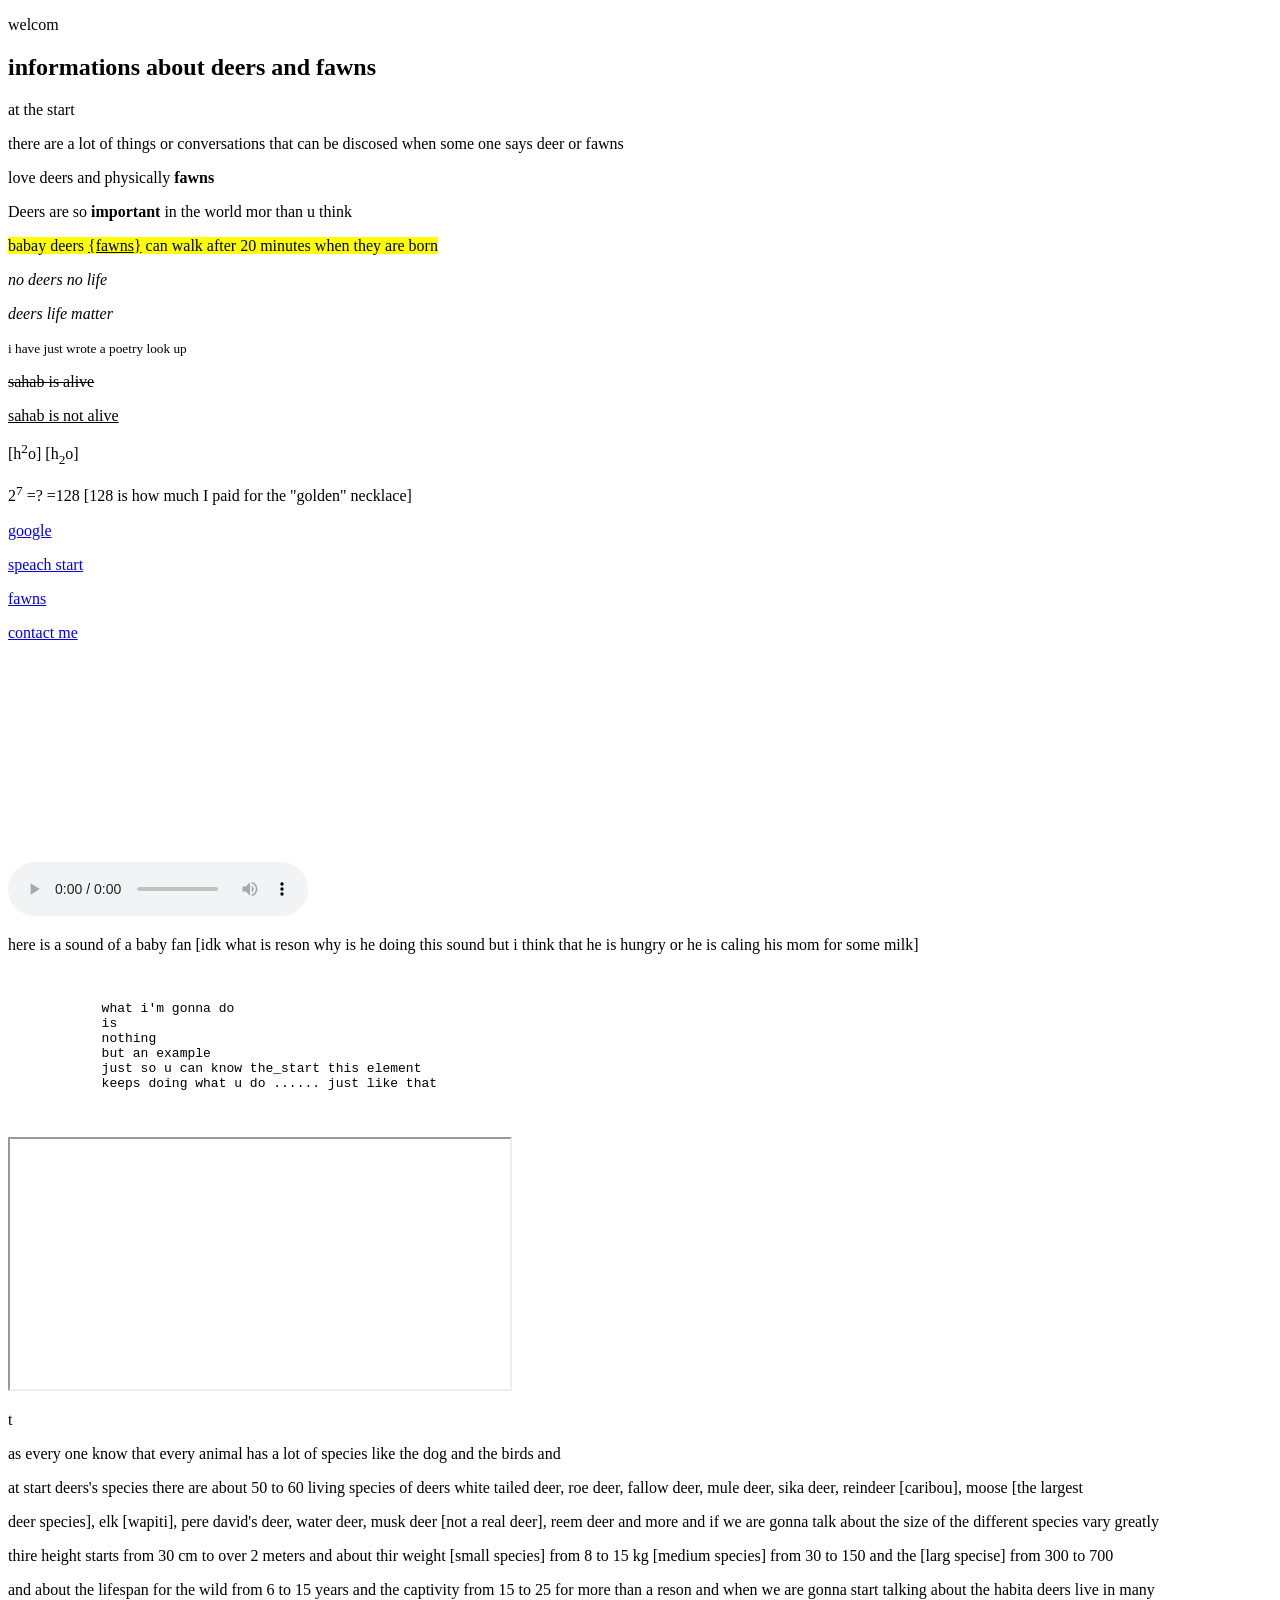
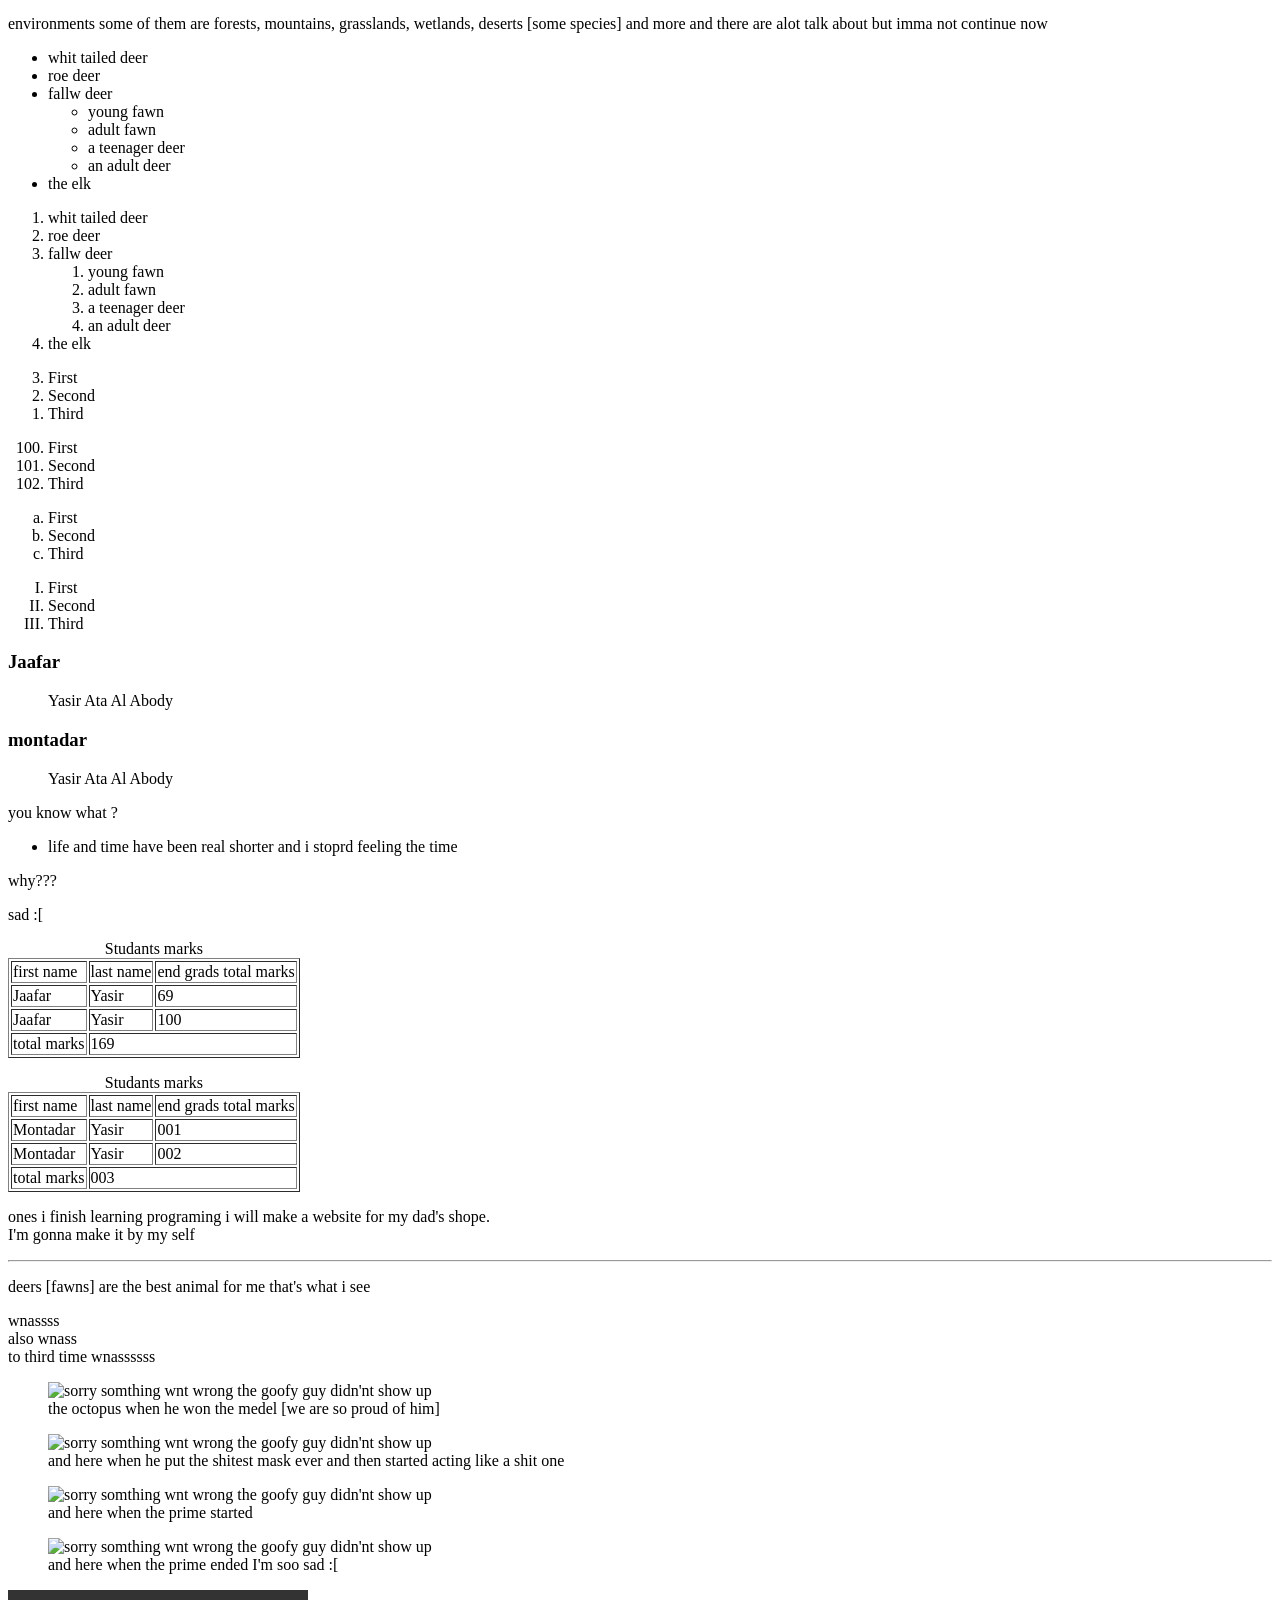
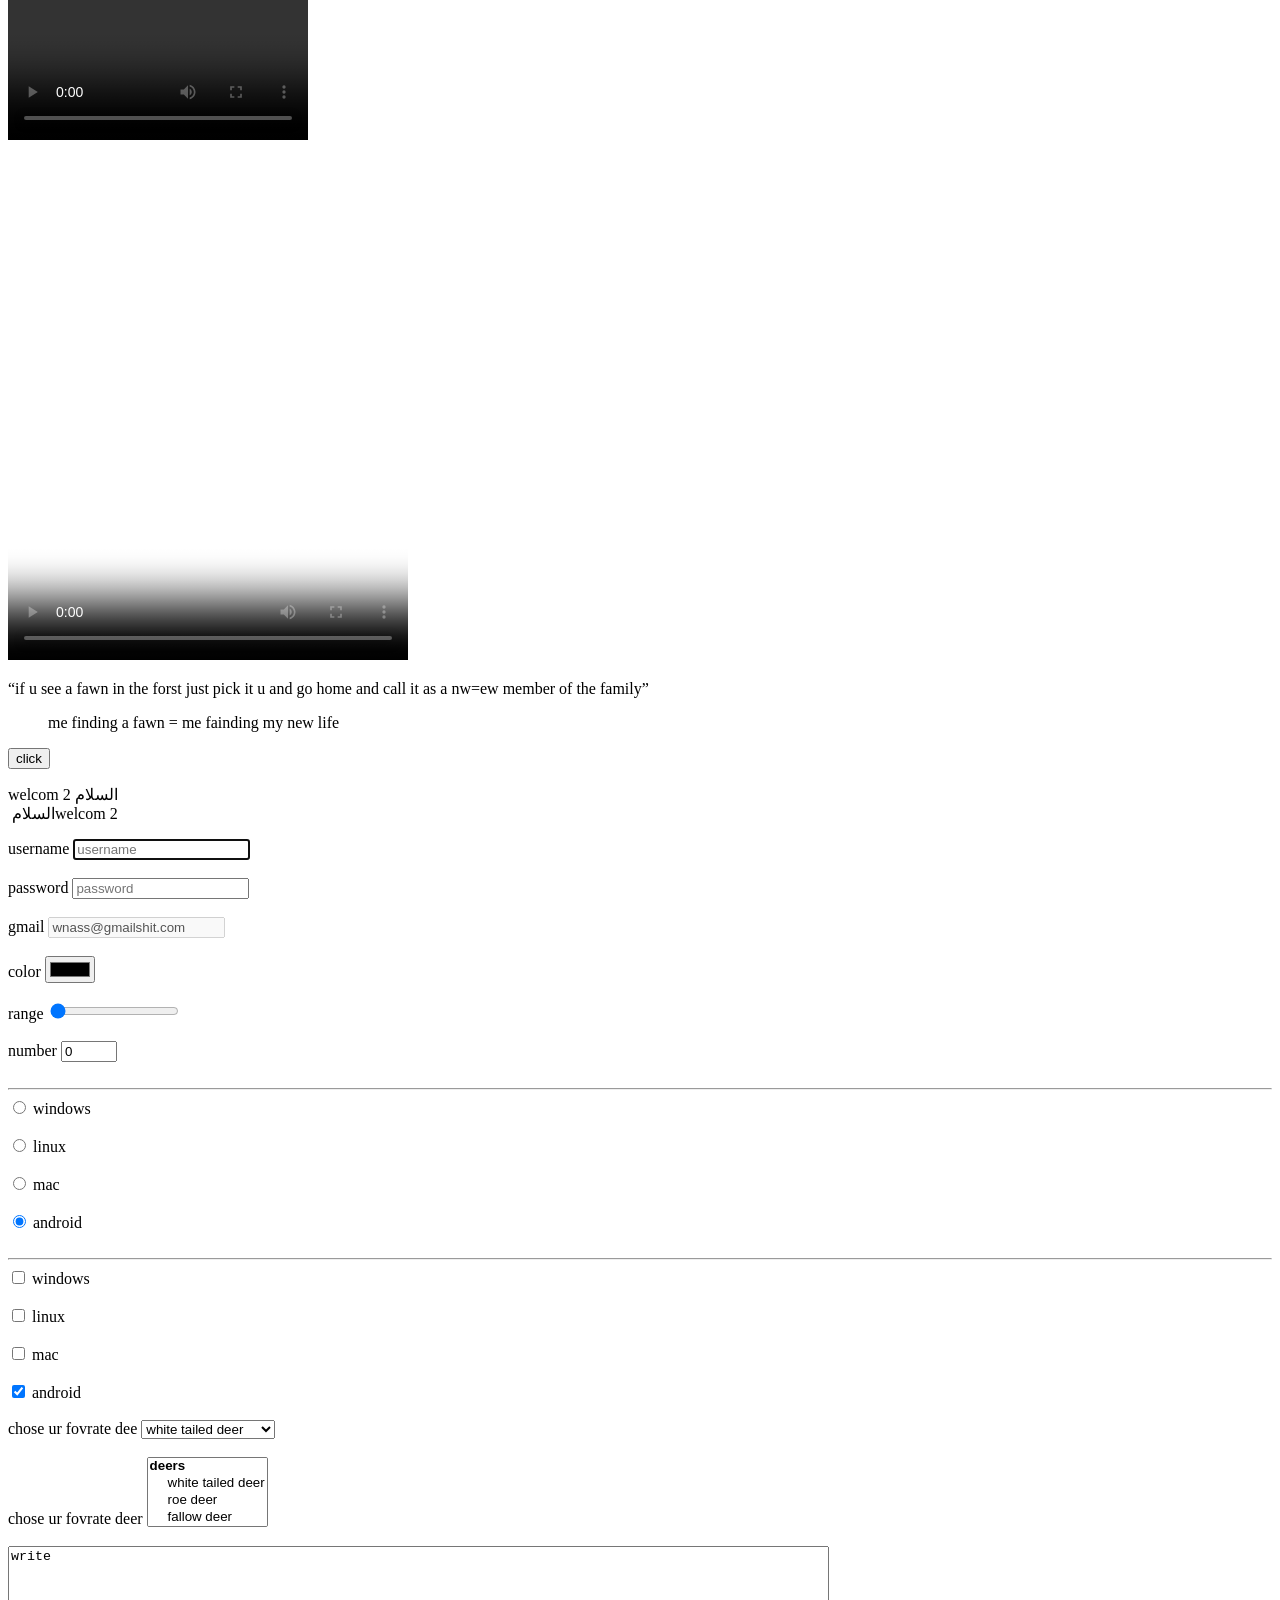
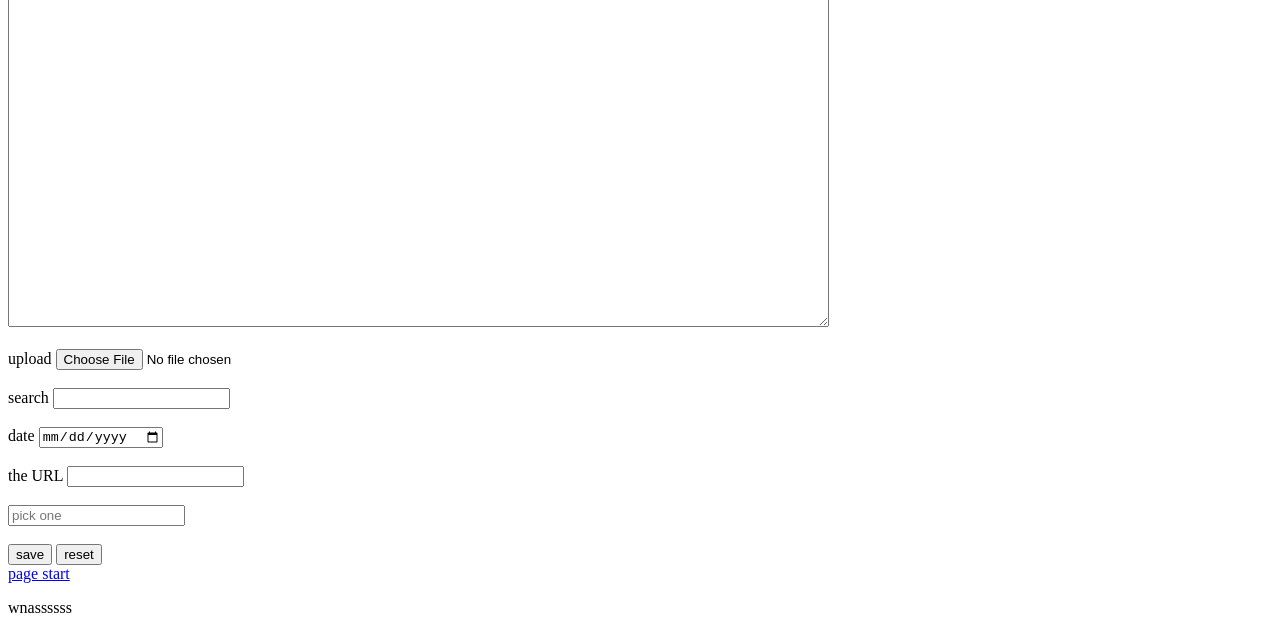
==== commit 5ab118f4: "1" ====
--- a/index.html
+++ b/index.html
@@ -8,11 +8,6 @@
     <head>
         <title> jaafar_html+CSS</title>
         <Link rel="stylsheet" href="index.css">
-            <style>
-                body {
-                    background-color: aqua;
-                }
-            </style>
     </head>
         <p id="page_start">
         welcom
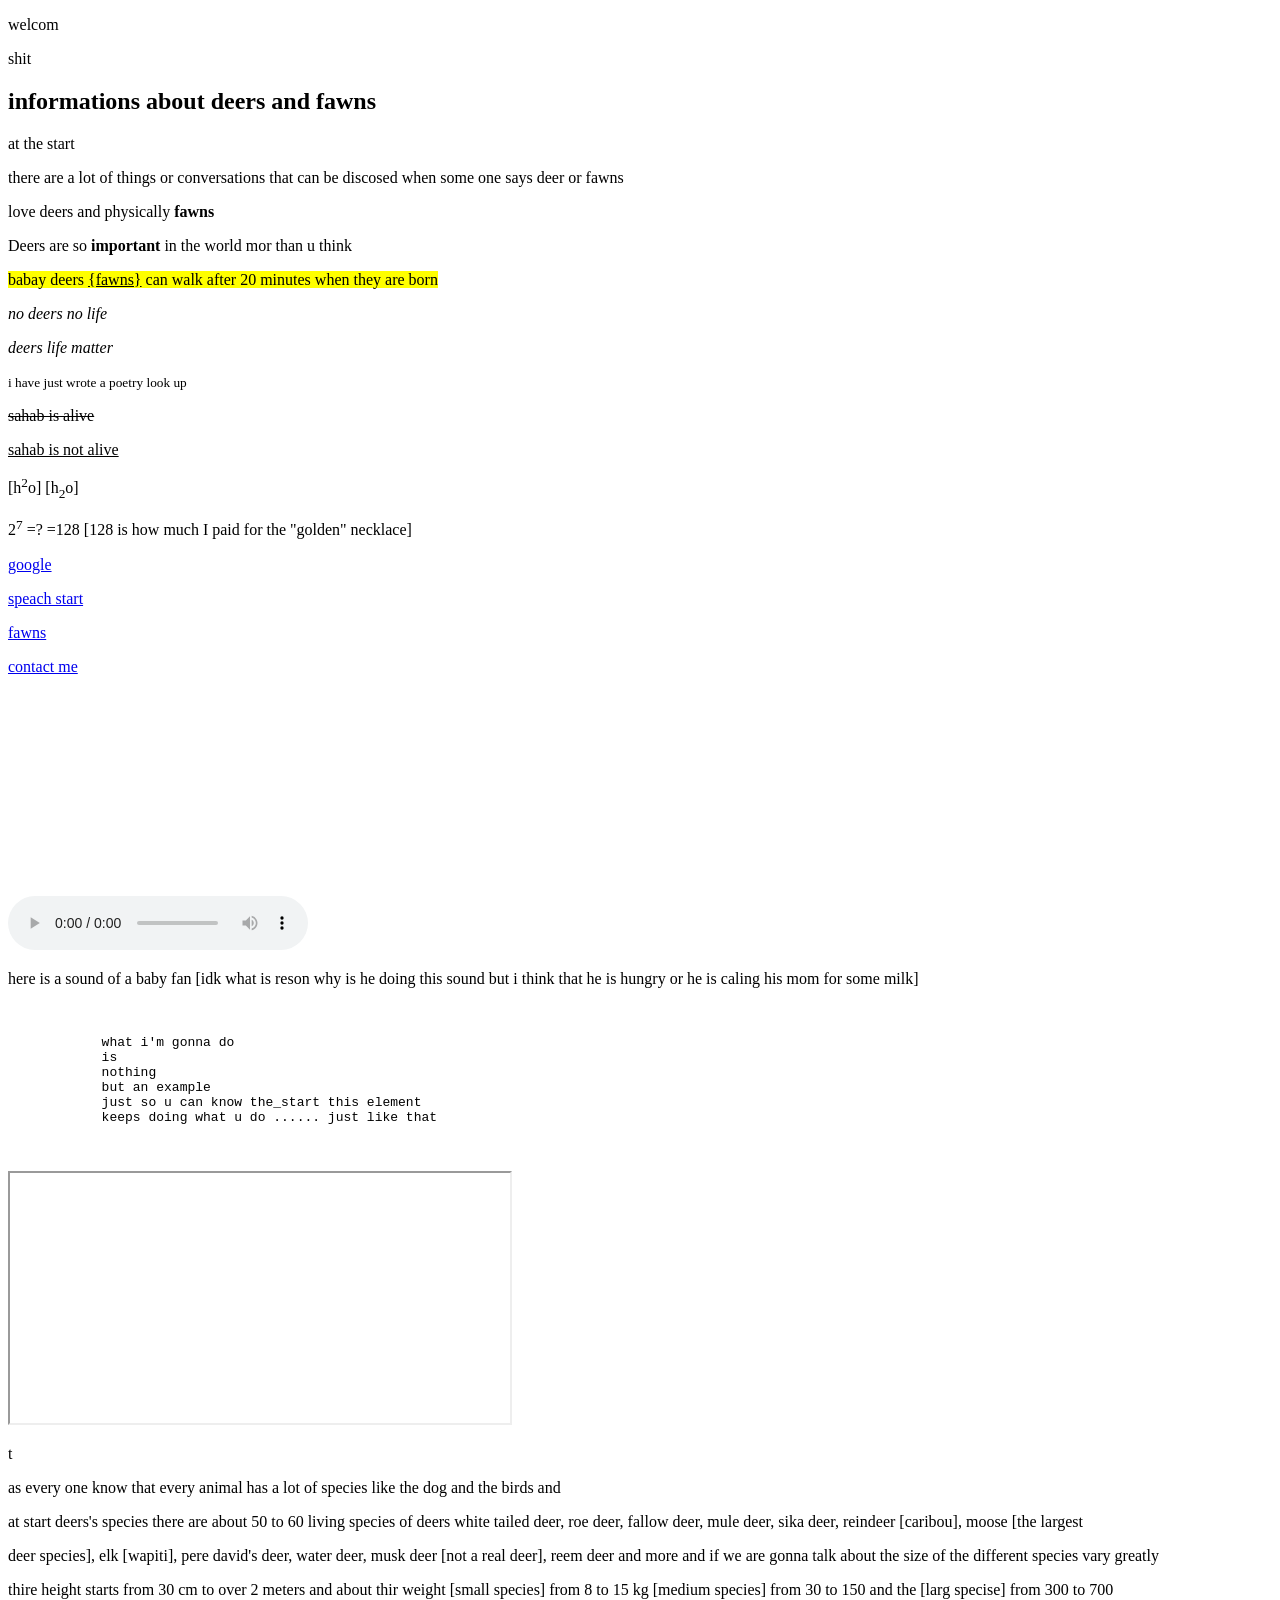
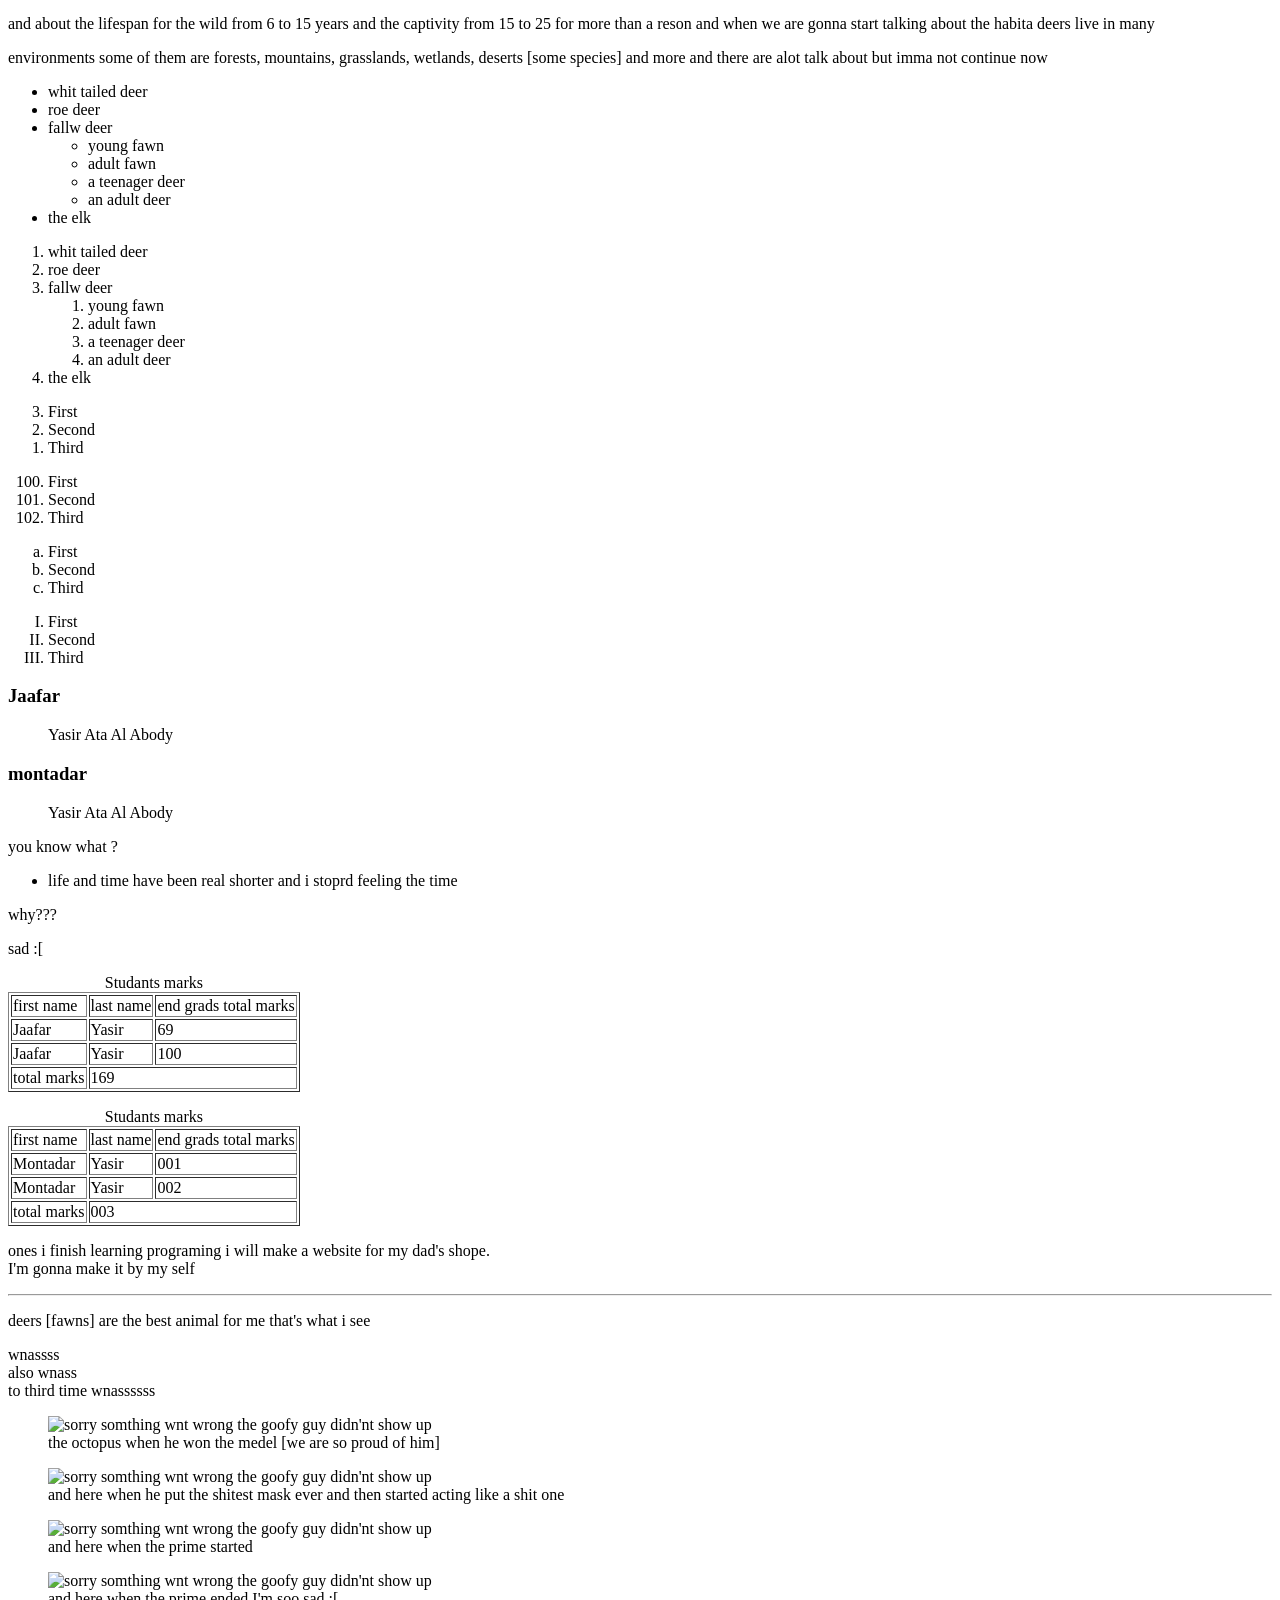
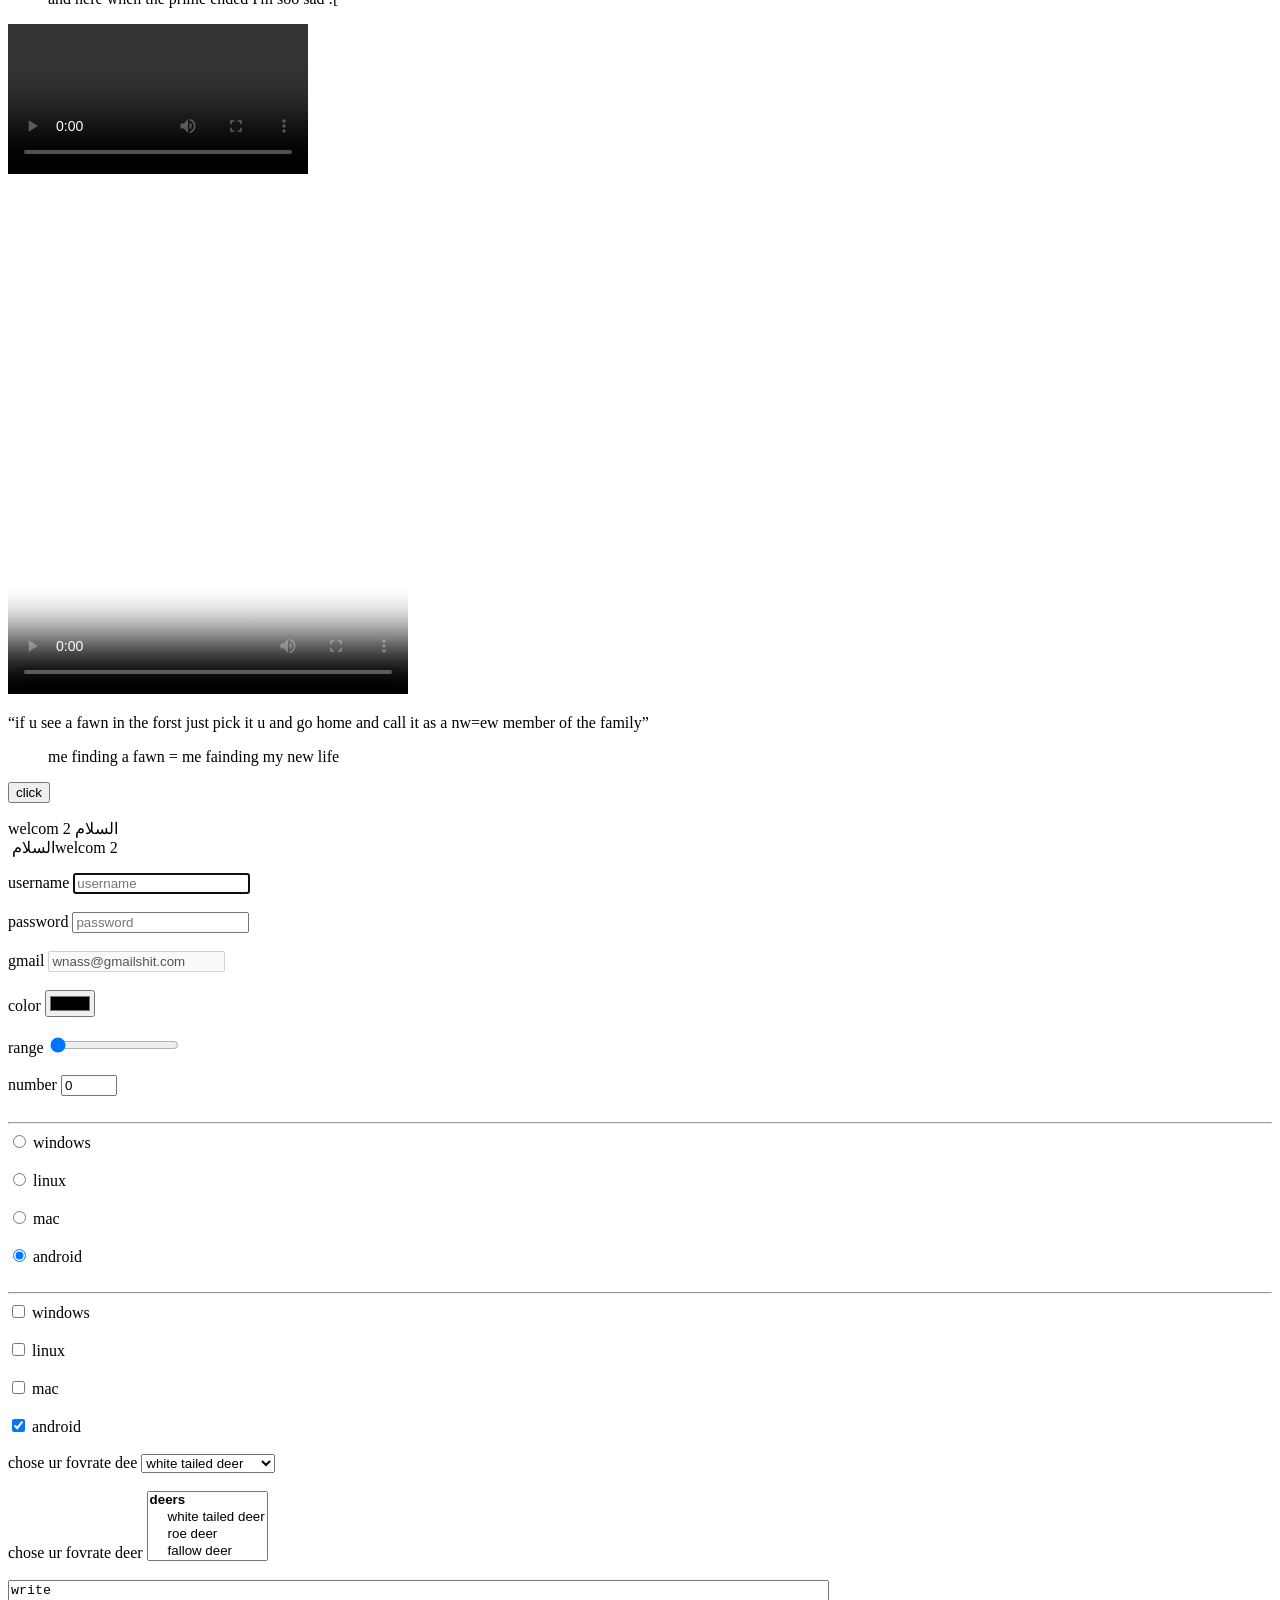
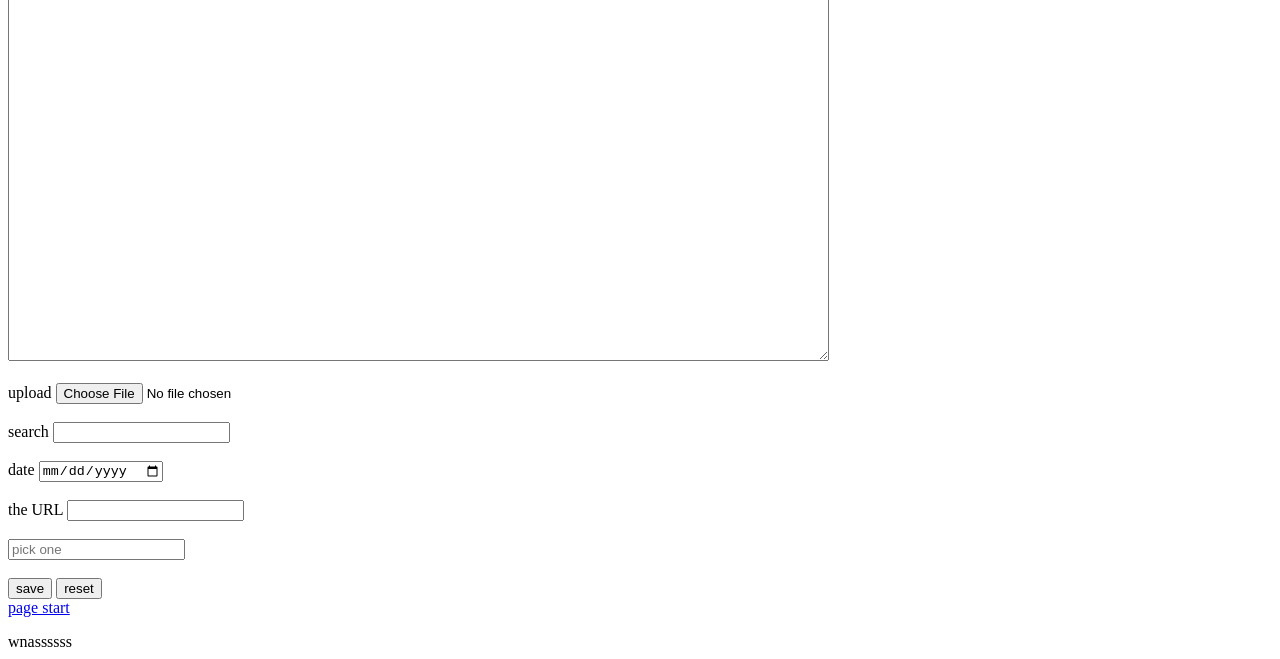
==== commit 57f7a9be: "1" ====
--- a/index.html
+++ b/index.html
@@ -13,6 +13,9 @@
         welcom
         </p>
     <body>
+        <p>
+            shit
+        </p>
             <h2>informations about deers and fawns</h2>
             <p class="my-first-p">
                 at the start 
--- a/index.css
+++ b/index.css
@@ -3,6 +3,6 @@
     font-size: 45px;
 }
 p {
-    color: blue;
+    color: red;
 }
 
